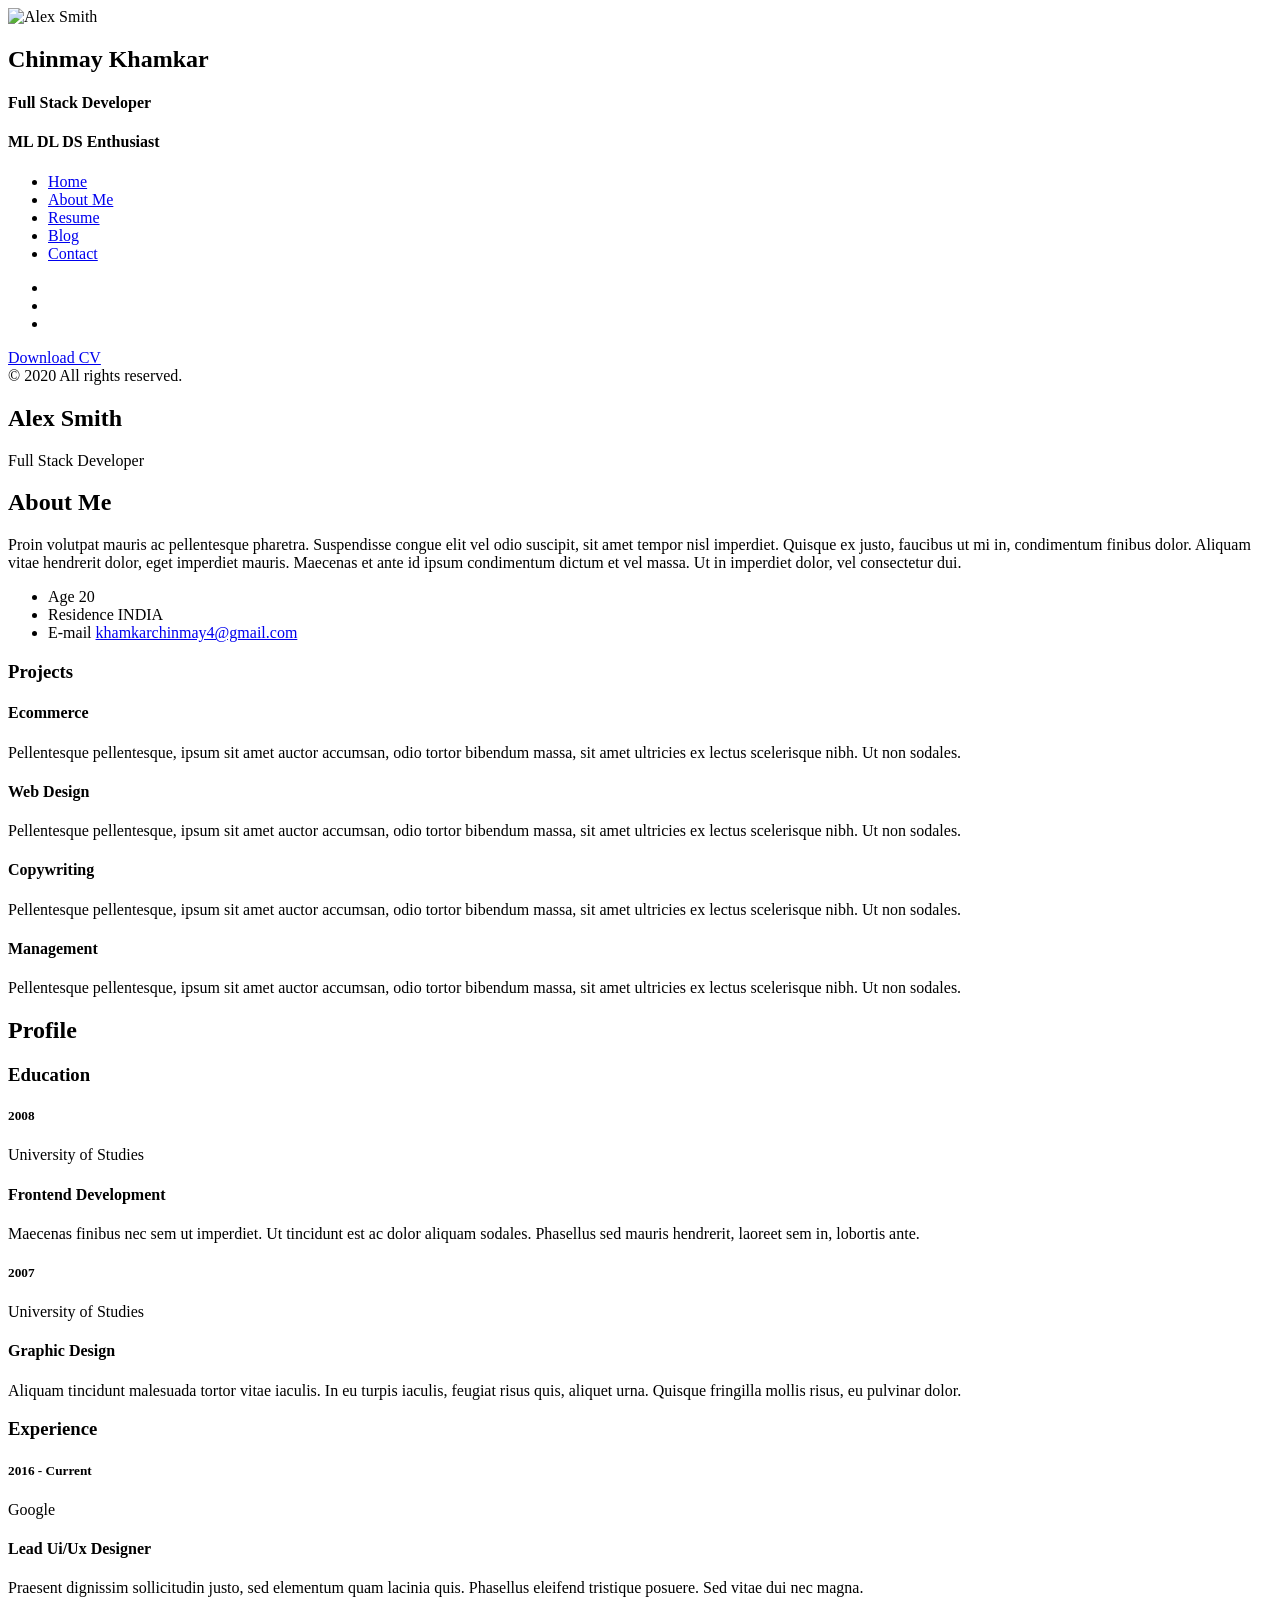
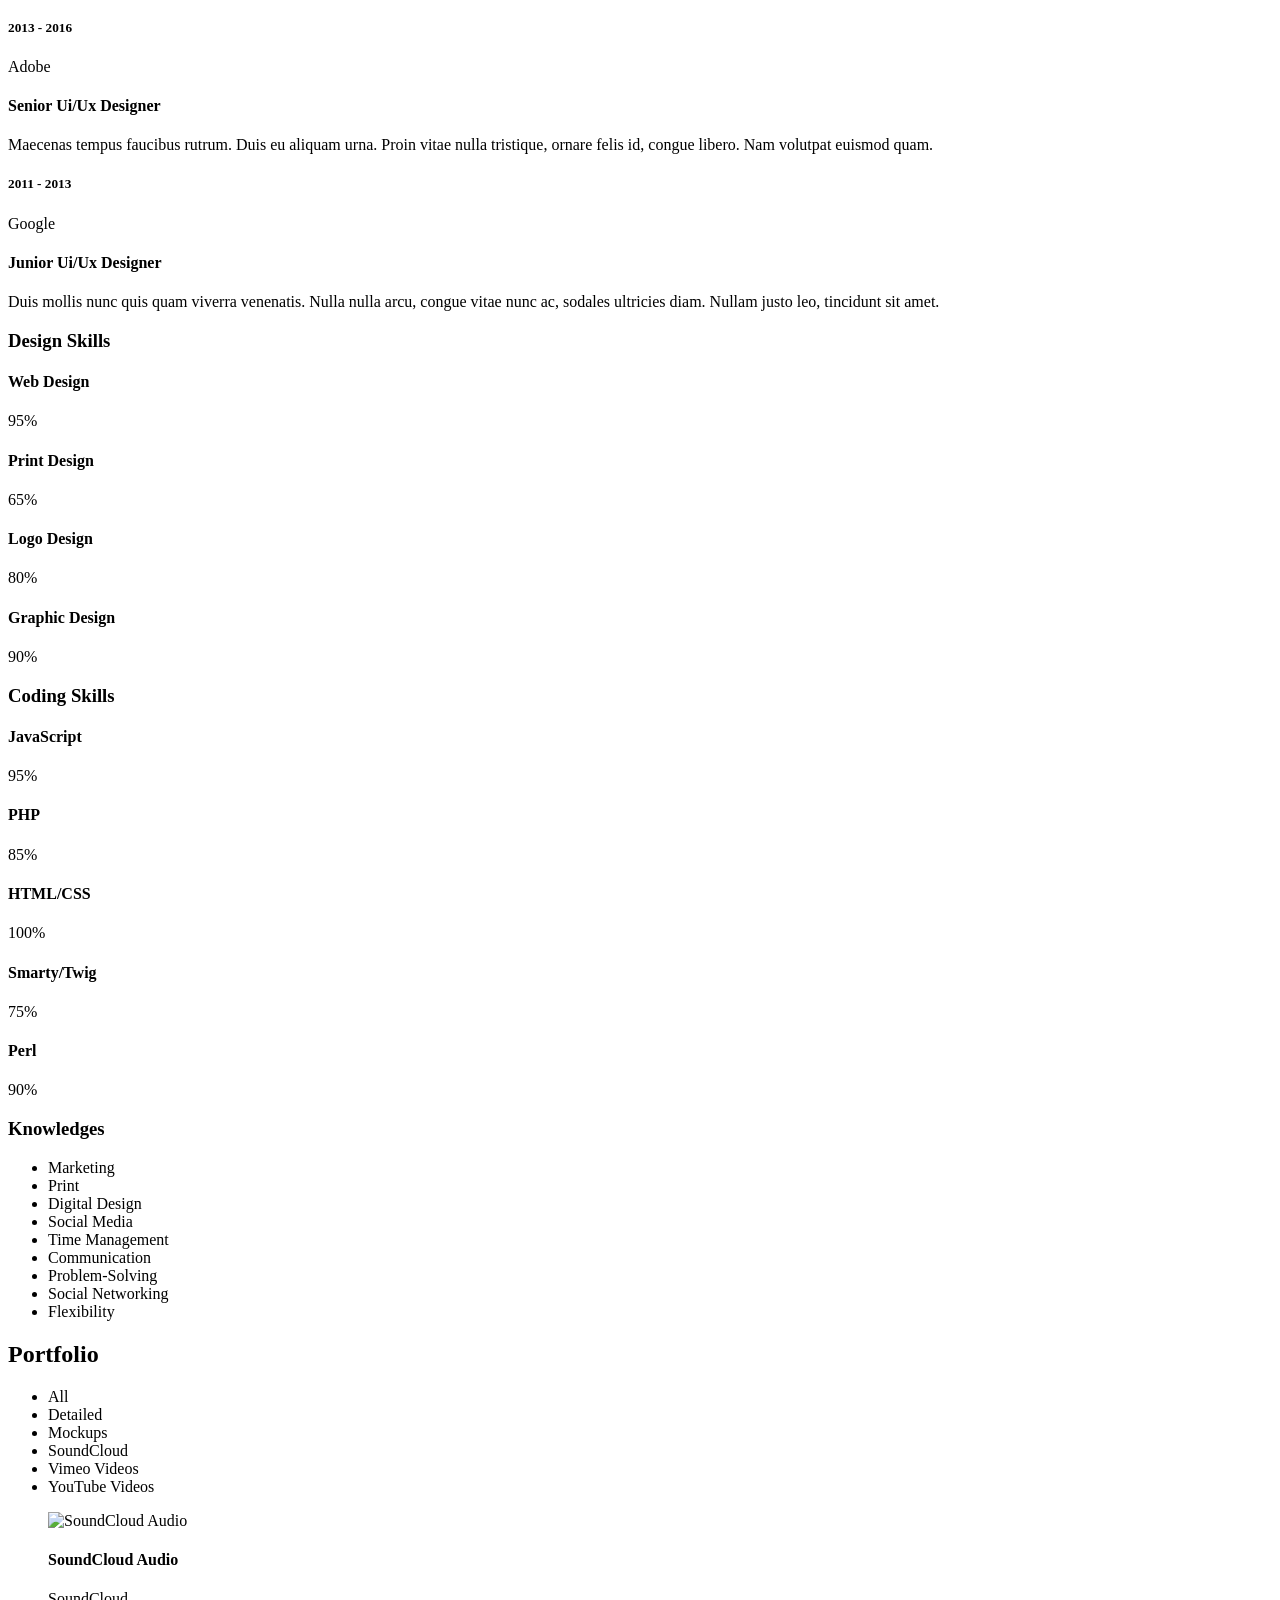
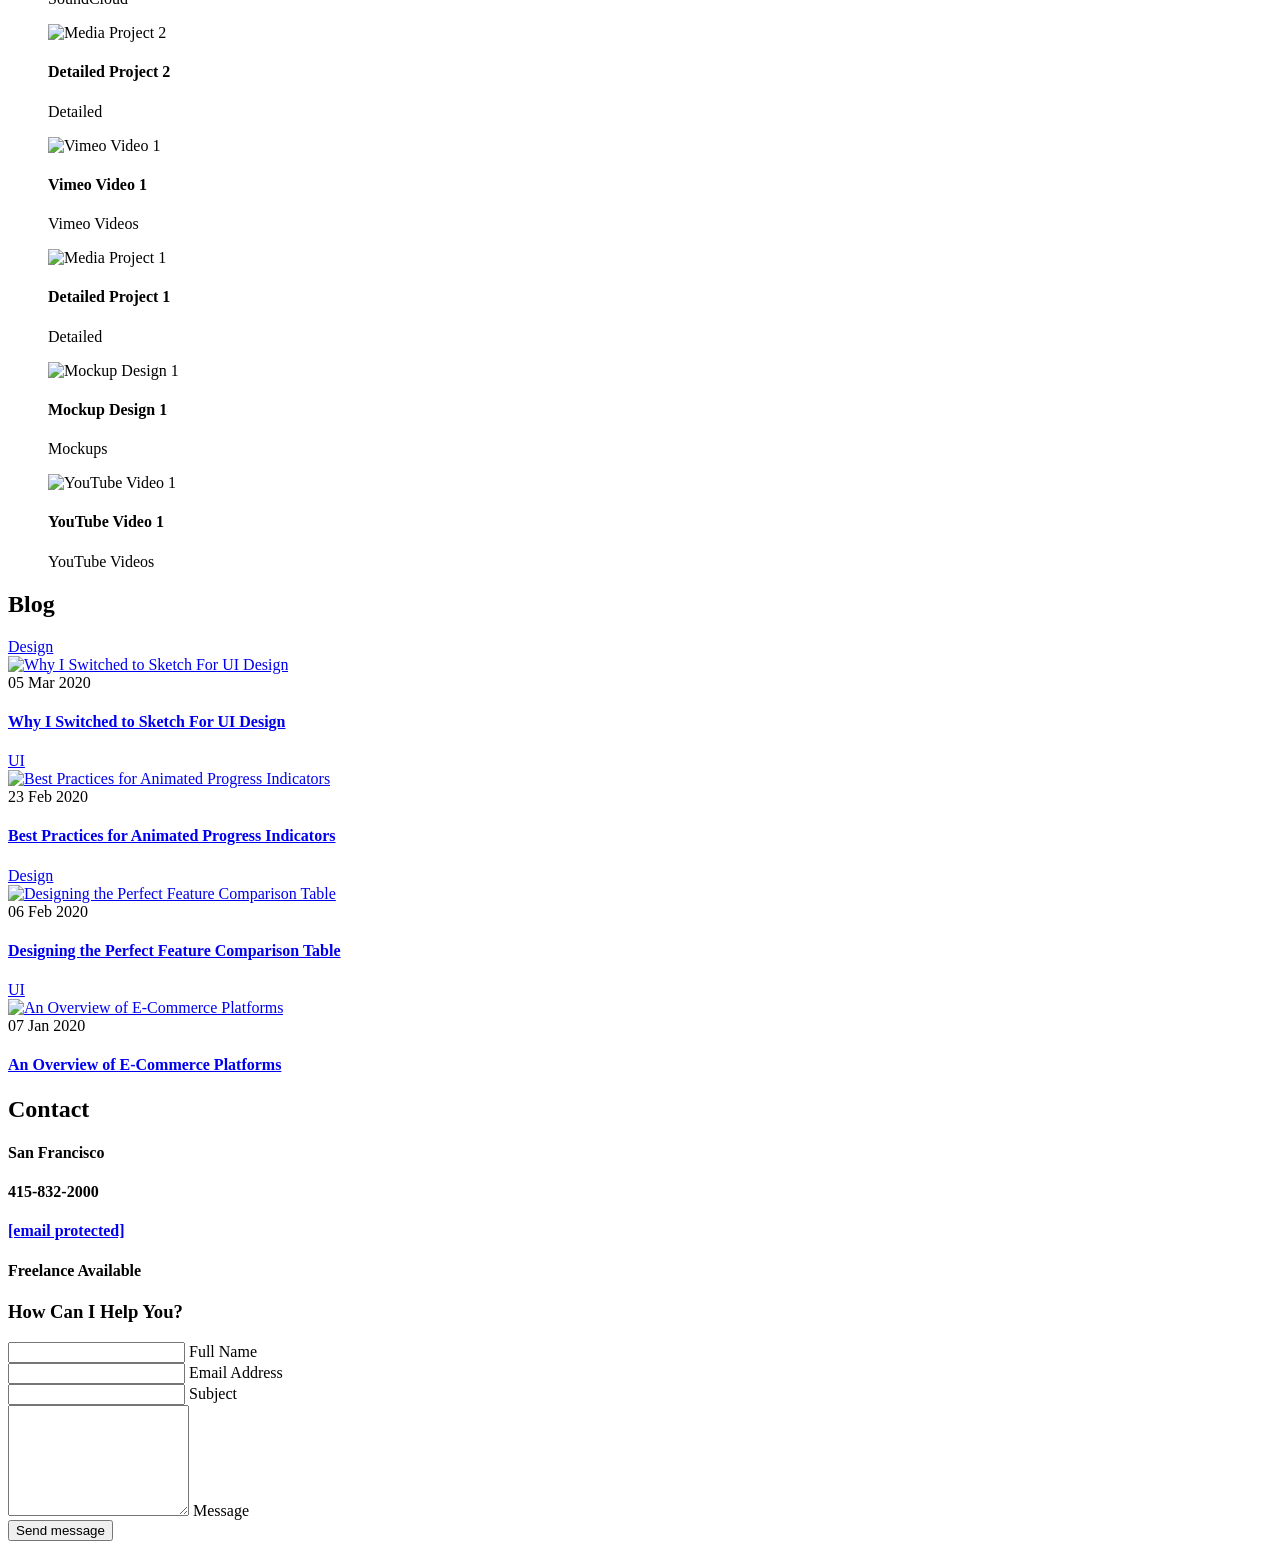
==== index.html @ 2c23ec91 "folder structure" ====
<!DOCTYPE html>
<html lang="en" class="no-js">

<head>
    <meta charset="UTF-8" />
    <meta http-equiv="X-UA-Compatible" content="IE=edge">
    <title>BreezyCV - Resume / CV / vCard Template</title>
    <meta name="viewport" content="width=device-width, initial-scale=1, maximum-scale=1" />
    <meta name="description" content="BreezyCV - Resume / CV / vCard Template" />
    <meta name="keywords" content="vcard, resposnive, retina, resume, jquery, css3, bootstrap, Material CV, portfolio" />
    <meta name="author" content="lmpixels" />
    <link rel="shortcut icon" href="favicon.ico">


    <link rel="stylesheet" href="css/reset.css" type="text/css">
    <link rel="stylesheet" href="css/bootstrap-grid.min.css" type="text/css">
    <link rel="stylesheet" href="css/animations.css" type="text/css">
    <link rel="stylesheet" href="css/perfect-scrollbar.css" type="text/css">
    <link rel="stylesheet" href="css/owl.carousel.css" type="text/css">
    <link rel="stylesheet" href="css/magnific-popup.css" type="text/css">
    <link rel="stylesheet" href="css/main.css" type="text/css">

    <script src="js/modernizr.custom.js"></script>
</head>

<body>
    <!-- Animated Background -->
    <div class="lm-animated-bg" style="background-image: url(img/main_bg.png);"></div>
    <!-- /Animated Background -->

    <!-- Loading animation -->
    <div class="preloader">
        <div class="preloader-animation">
            <div class="preloader-spinner">
            </div>
        </div>
    </div>
    <!-- /Loading animation -->

    <div class="page">
        <div class="page-content">

            <header id="site_header" class="header mobile-menu-hide">
                <div class="header-content">
                    <div class="header-photo">
                        <img src="img/main_photo.jpg" alt="Alex Smith">
                    </div>
                    <div class="header-titles">
                        <h2>Chinmay Khamkar</h2>
                        <h4>Full Stack Developer</h4>
                        <h4>ML DL DS Enthusiast</h4>
                    </div>
                </div>

                <ul class="main-menu">
                    <li class="active">
                        <a href="#home" class="nav-anim">
                            <span class="menu-icon lnr lnr-home"></span>
                            <span class="link-text">Home</span>
                        </a>
                    </li>
                    <li>
                        <a href="#about-me" class="nav-anim">
                            <span class="menu-icon lnr lnr-user"></span>
                            <span class="link-text">About Me</span>
                        </a>
                    </li>
                    <li>
                        <a href="#resume" class="nav-anim">
                            <span class="menu-icon lnr lnr-graduation-hat"></span>
                            <span class="link-text">Resume</span>
                        </a>
                    </li>
                    <!-- <li>
                        <a href="#portfolio" class="nav-anim">
                            <span class="menu-icon lnr lnr-briefcase"></span>
                            <span class="link-text">Portfolio</span>
                        </a>
                    </li> -->
                    <li>
                        <a href="#blog" class="nav-anim">
                            <span class="menu-icon lnr lnr-book"></span>
                            <span class="link-text">Blog</span>
                        </a>
                    </li>
                    <li>
                        <a href="#contact" class="nav-anim">
                            <span class="menu-icon lnr lnr-envelope"></span>
                            <span class="link-text">Contact</span>
                        </a>
                    </li>
                </ul>

                <div class="social-links">
                    <ul>
                        <li><a href="#" target="_blank"><i class="fab fa-linkedin-in"></i></a></li>
                        <li><a href="#" target="_blank"><i class="fab fa-facebook-f"></i></a></li>
                        <li><a href="#" target="_blank"><i class="fab fa-twitter"></i></a></li>
                    </ul>
                </div>

                <div class="header-buttons">
                    <a href="#" target="_blank" class="btn btn-primary">Download CV</a>
                </div>

                <div class="copyrights">© 2020 All rights reserved.</div>
            </header>

            <!-- Mobile Navigation -->
            <div class="menu-toggle">
                <span></span>
                <span></span>
                <span></span>
            </div>
            <!-- End Mobile Navigation -->

            <!-- Arrows Nav -->
            <div class="lmpixels-arrows-nav">
                <div class="lmpixels-arrow-right"><i class="lnr lnr-chevron-right"></i></div>
                <div class="lmpixels-arrow-left"><i class="lnr lnr-chevron-left"></i></div>
            </div>
            <!-- End Arrows Nav -->

            <div class="content-area">
                <div class="animated-sections">
                    <!-- Home Subpage -->
                    <section data-id="home" class="animated-section start-page">
                        <div class="section-content vcentered">

                            <div class="row">
                                <div class="col-sm-12 col-md-12 col-lg-12">
                                    <div class="title-block">
                                        <h2>Alex Smith</h2>
                                        <div class="owl-carousel text-rotation">
                                            <div class="item">
                                                <div class="sp-subtitle">Full Stack Developer</div>
                                            </div>

                                            <!-- <div class="item">
                                                <div class="sp-subtitle">Frontend-developer</div>
                                            </div> -->
                                        </div>
                                    </div>
                                </div>
                            </div>

                        </div>
                    </section>
                    <!-- End of Home Subpage -->

                    <!-- About Me Subpage -->
                    <section data-id="about-me" class="animated-section">
                        <div class="page-title">
                            <h2>About <span>Me</span></h2>
                        </div>

                        <div class="section-content">
                            <!-- Personal Information -->
                            <div class="row">
                                <div class="col-xs-12 col-sm-7">
                                    <p>Proin volutpat mauris ac pellentesque pharetra. Suspendisse congue elit vel odio suscipit, sit amet tempor nisl imperdiet. Quisque ex justo, faucibus ut mi in, condimentum finibus dolor. Aliquam vitae hendrerit dolor,
                                        eget imperdiet mauris. Maecenas et ante id ipsum condimentum dictum et vel massa. Ut in imperdiet dolor, vel consectetur dui.</p>
                                </div>

                                <div class="col-xs-12 col-sm-5">
                                    <div class="info-list">
                                        <ul>
                                            <li>
                                                <span class="title">Age</span>
                                                <span class="value">20</span>
                                            </li>

                                            <li>
                                                <span class="title">Residence</span>
                                                <span class="value">INDIA</span>
                                            </li>

                                            <!-- <li>
                                                <span class="title">Address</span>
                                                <span class="value">88 Some Street, Some Town</span>
                                            </li> -->

                                            <li>
                                                <span class="title">E-mail</span>
                                                <span class="value"><a href="/cdn-cgi/l/email-protection" class="__cf_email__" data-cfemail="bdd8d0dcd4d1fdd8c5dcd0cdd1d893ded2d0">khamkarchinmay4@gmail.com</a></span>
                                            </li>

                                            <!-- <li>
                                                <span class="title">Phone</span>
                                                <span class="value">+0123 123 456 789</span>
                                            </li> -->
                                        </ul>
                                    </div>
                                </div>
                            </div>
                            <!-- End of Personal Information -->

                            <div class="white-space-50"></div>

                            <!-- Services -->
                            <div class="row">
                                <div class="col-xs-12 col-sm-12">
                                    <div class="block-title">
                                        <h3>Projects</h3>
                                    </div>
                                </div>
                            </div>

                            <div class="row">
                                <div class="col-xs-12 col-sm-6">
                                    <div class="col-inner">
                                        <div class="info-list-w-icon">
                                            <div class="info-block-w-icon">
                                                <div class="ci-icon">
                                                    <i class="lnr lnr-store"></i>
                                                </div>
                                                <div class="ci-text">
                                                    <h4>Ecommerce</h4>
                                                    <p>Pellentesque pellentesque, ipsum sit amet auctor accumsan, odio tortor bibendum massa, sit amet ultricies ex lectus scelerisque nibh. Ut non sodales.</p>
                                                </div>
                                            </div>
                                            <div class="info-block-w-icon">
                                                <div class="ci-icon">
                                                    <i class="lnr lnr-laptop-phone"></i>
                                                </div>
                                                <div class="ci-text">
                                                    <h4>Web Design</h4>
                                                    <p>Pellentesque pellentesque, ipsum sit amet auctor accumsan, odio tortor bibendum massa, sit amet ultricies ex lectus scelerisque nibh. Ut non sodales.</p>
                                                </div>
                                            </div>
                                        </div>
                                    </div>
                                </div>

                                <div class="col-xs-12 col-sm-6">
                                    <div class="col-inner">
                                        <div class="info-list-w-icon">
                                            <div class="info-block-w-icon">
                                                <div class="ci-icon">
                                                    <i class="lnr lnr-pencil"></i>
                                                </div>
                                                <div class="ci-text">
                                                    <h4>Copywriting</h4>
                                                    <p>Pellentesque pellentesque, ipsum sit amet auctor accumsan, odio tortor bibendum massa, sit amet ultricies ex lectus scelerisque nibh. Ut non sodales.</p>
                                                </div>
                                            </div>
                                            <div class="info-block-w-icon">
                                                <div class="ci-icon">
                                                    <i class="lnr lnr-flag"></i>
                                                </div>
                                                <div class="ci-text">
                                                    <h4>Management</h4>
                                                    <p>Pellentesque pellentesque, ipsum sit amet auctor accumsan, odio tortor bibendum massa, sit amet ultricies ex lectus scelerisque nibh. Ut non sodales.</p>
                                                </div>
                                            </div>
                                        </div>
                                    </div>
                                </div>
                            </div>
                            <!-- End of Services -->

                            <div class="white-space-30"></div>

                            <!-- Testimonials -->
                            <!-- <div class="row">
                                <div class="col-xs-12 col-sm-12">
                                    <div class="block-title">
                                        <h3>Testimonials</h3>
                                    </div>
                                </div>
                            </div> -->

                            <div class="row">
                                <div class="col-xs-12 col-sm-12">
                                    <div class="testimonials owl-carousel">
                                        <!-- Testimonial 1 -->
                                        <!-- <div class="testimonial">
                                            <div class="img">
                                                <img src="img/testimonials/testimonial-1.jpg" alt="Alex Smith">
                                            </div>
                                            <div class="text">
                                                <p>Vivamus at molestie dui, eu ornare orci. Curabitur vel egestas dolor. Nulla condimentum nunc sit amet urna tempus finibus. Duis mollis leo id ligula pellentesque, at vehicula dui ultrices.</p>
                                            </div>

                                            <div class="author-info">
                                                <h4 class="author">Julia Hickman</h4>
                                                <h5 class="company">Omni Source</h5>
                                                <div class="icon">
                                                    <i class="fas fa-quote-right"></i>
                                                </div>
                                            </div>
                                        </div> -->
                                        <!-- End of Testimonial 1 -->

                                        <!-- Testimonial 2 -->
                                        <!-- <div class="testimonial">
                                            <div class="img">
                                                <img src="img/testimonials/testimonial-2.jpg" alt="Alex Smith">
                                            </div>
                                            <div class="text">
                                                <p>Vivamus at molestie dui, eu ornare orci. Curabitur vel egestas dolor. Nulla condimentum nunc sit amet urna tempus finibus. Duis mollis leo id ligula pellentesque, at vehicula dui ultrices.</p>
                                            </div>

                                            <div class="author-info">
                                                <h4 class="author">Robert Watkins</h4>
                                                <h5 class="company">Endicott Shoes</h5>
                                                <div class="icon">
                                                    <i class="fas fa-quote-right"></i>
                                                </div>
                                            </div>
                                        </div> -->
                                        <!-- End of Testimonial 2 -->

                                        <!-- Testimonial 3 -->
                                        <!-- <div class="testimonial">
                                            <div class="img">
                                                <img src="img/testimonials/testimonial-3.jpg" alt="Alex Smith">
                                            </div>
                                            <div class="text">
                                                <p>Vivamus at molestie dui, eu ornare orci. Curabitur vel egestas dolor. Nulla condimentum nunc sit amet urna tempus finibus. Duis mollis leo id ligula pellentesque, at vehicula dui ultrices.</p>
                                            </div>

                                            <div class="author-info">
                                                <h4 class="author">Kristin Carroll</h4>
                                                <h5 class="company">Helping Hand</h5>
                                                <div class="icon">
                                                    <i class="fas fa-quote-right"></i>
                                                </div>
                                            </div>
                                        </div> -->
                                        <!-- End of Testimonial 3 -->
                                    </div>
                                </div>
                            </div>
                            <!-- End of Testimonials -->

                            <div class="white-space-50"></div>

                            <!-- Clients -->
                            <div class="row">
                                <div class="col-xs-12 col-sm-12">
                                    <!-- <div class="block-title">
                                        <h3>Cilents</h3>
                                    </div> -->
                                </div>
                            </div>

                            <div class="row">
                                <div class="col-xs-12 col-sm-12">
                                    <div class="clients owl-carousel">

                                        <!-- <div class="client-block">
                                            <a href="#" target="_blank" title="Logo">
                                                <img src="img/clients/client-1.png" alt="Logo">
                                            </a>
                                        </div> -->

                                        <div class="client-block">
                                            <!-- <a href="#" target="_blank" title="Logo">
                                                <img src="img/clients/client-2.png" alt="Logo">
                                            </a> -->
                                        </div>

                                        <div class="client-block">
                                            <!-- <a href="#" target="_blank" title="Logo">
                                                <img src="img/clients/client-3.png" alt="Logo">
                                            </a> -->
                                        </div>

                                        <div class="client-block">
                                            <!-- <a href="#" target="_blank" title="Logo">
                                                <img src="img/clients/client-4.png" alt="Logo">
                                            </a> -->
                                        </div>

                                        <div class="client-block">
                                            <!-- <a href="#" target="_blank" title="Logo">
                                                <img src="img/clients/client-5.png" alt="Logo">
                                            </a> -->
                                        </div>

                                        <div class="client-block">
                                            <!-- <a href="#" target="_blank" title="Logo">
                                                <img src="img/clients/client-6.png" alt="Logo">
                                            </a> -->
                                        </div>

                                        <div class="client-block">
                                            <!-- <a href="#" target="_blank" title="Logo">
                                                <img src="img/clients/client-7.png" alt="Logo">
                                            </a> -->
                                        </div>

                                    </div>
                                </div>
                            </div>
                            <!-- End of Clients -->

                            <div class="white-space-50"></div>

                            <!-- Pricing -->
                            <div class="row">
                                <!-- <div class="col-xs-12 col-sm-12">

                                    <div class="block-title">
                                        <h3>Pricing</h3>
                                    </div>
                                </div> -->
                            </div>

                            <div class="row">
                                <!-- <div class=" col-xs-12 col-sm-12 ">
                                    <div class="fw-pricing clearfix row">

                                        <div class="fw-package-wrap col-md-6 ">
                                            <div class="fw-package">
                                                <div class="fw-heading-row">
                                                    <span>Silver</span>
                                                </div>

                                                <div class="fw-pricing-row">
                                                    <span>$64</span>
                                                    <small>per month</small>
                                                </div>

                                                <div class="fw-button-row">
                                                    <a href="#" target="_self" class="btn btn-secondary">Free Trial</a>
                                                </div>

                                                <div class="fw-default-row">Lorem ipsum dolor</div>
                                                <div class="fw-default-row">Pellentesque scelerisque</div>
                                                <div class="fw-default-row">Morbi eu sagittis</div>
                                            </div>
                                        </div>

                                        <div class="fw-package-wrap col-md-6 highlight-col ">
                                            <div class="fw-package">
                                                <div class="fw-heading-row">
                                                    <span>Gold</span>
                                                </div>

                                                <div class="fw-pricing-row">
                                                    <span>$128</span>
                                                    <small>per month</small>
                                                </div>

                                                <div class="fw-button-row">
                                                    <a href="#" target="_self" class="btn btn-primary">Free Trial</a>
                                                </div>

                                                <div class="fw-default-row">Lorem ipsum dolor</div>
                                                <div class="fw-default-row">Pellentesque scelerisque</div>
                                                <div class="fw-default-row">Morbi eu sagittis</div>
                                                <div class="fw-default-row">Donec non diam</div>
                                                <div class="fw-default-row"></div>
                                            </div>
                                        </div>

                                    </div>
                                </div> -->
                            </div>
                            <!-- End of Pricing -->

                            <div class="white-space-50"></div>

                            <!-- Fun Facts -->
                            <div class="row">
                                <div class="col-xs-12 col-sm-12">
                                    <!-- 
                                    <div class="block-title">
                                        <h3>Fun <span>Facts</span></h3>
                                    </div> -->
                                </div>
                            </div>

                            <div class="row">
                                <!-- <div class="col-xs-12 col-sm-4">
                                    <div class="fun-fact gray-default">
                                        <i class="lnr lnr-heart"></i>
                                        <h4>Happy Clients</h4>
                                        <span class="fun-fact-block-value">578</span>
                                        <span class="fun-fact-block-text"></span>
                                    </div>
                                </div>

                                <div class="col-xs-12 col-sm-4">
                                    <div class="fun-fact gray-default">
                                        <i class="lnr lnr-clock"></i>
                                        <h4>Working Hours</h4>
                                        <span class="fun-fact-block-value">4,780</span>
                                        <span class="fun-fact-block-text"></span>
                                    </div>
                                </div>

                                <div class="col-xs-12 col-sm-4 ">
                                    <div class="fun-fact gray-default">
                                        <i class="lnr lnr-star"></i>
                                        <h4>Awards Won</h4>
                                        <span class="fun-fact-block-value">15</span>
                                        <span class="fun-fact-block-text"></span>
                                    </div>
                                </div> -->
                            </div>
                            <!-- End of Fun Facts -->

                        </div>
                    </section>
                    <!-- End of About Me Subpage -->

                    <!-- Resume Subpage -->
                    <section data-id="resume" class="animated-section">
                        <div class="page-title">
                            <h2>Profile</h2>
                        </div>

                        <div class="section-content">

                            <div class="row">
                                <div class="col-xs-12 col-sm-7">

                                    <div class="block-title">
                                        <h3>Education</h3>
                                    </div>

                                    <div class="timeline timeline-second-style clearfix">
                                        <div class="timeline-item clearfix">
                                            <div class="left-part">
                                                <h5 class="item-period">2008</h5>
                                                <span class="item-company">University of Studies</span>
                                            </div>
                                            <div class="divider"></div>
                                            <div class="right-part">
                                                <h4 class="item-title">Frontend Development</h4>
                                                <p>Maecenas finibus nec sem ut imperdiet. Ut tincidunt est ac dolor aliquam sodales. Phasellus sed mauris hendrerit, laoreet sem in, lobortis ante.</p>
                                            </div>
                                        </div>

                                        <div class="timeline-item clearfix">
                                            <div class="left-part">
                                                <h5 class="item-period">2007</h5>
                                                <span class="item-company">University of Studies</span>
                                            </div>
                                            <div class="divider"></div>
                                            <div class="right-part">
                                                <h4 class="item-title">Graphic Design</h4>
                                                <p>Aliquam tincidunt malesuada tortor vitae iaculis. In eu turpis iaculis, feugiat risus quis, aliquet urna. Quisque fringilla mollis risus, eu pulvinar dolor.</p>
                                            </div>
                                        </div>
                                    </div>

                                    <div class="white-space-50"></div>

                                    <div class="block-title">
                                        <h3>Experience</h3>
                                    </div>

                                    <div class="timeline timeline-second-style clearfix">
                                        <div class="timeline-item clearfix">
                                            <div class="left-part">
                                                <h5 class="item-period">2016 - Current</h5>
                                                <span class="item-company">Google</span>
                                            </div>
                                            <div class="divider"></div>
                                            <div class="right-part">
                                                <h4 class="item-title">Lead Ui/Ux Designer</h4>
                                                <p>Praesent dignissim sollicitudin justo, sed elementum quam lacinia quis. Phasellus eleifend tristique posuere. Sed vitae dui nec magna.</p>
                                            </div>
                                        </div>

                                        <div class="timeline-item clearfix">
                                            <div class="left-part">
                                                <h5 class="item-period">2013 - 2016</h5>
                                                <span class="item-company">Adobe</span>
                                            </div>
                                            <div class="divider"></div>
                                            <div class="right-part">
                                                <h4 class="item-title">Senior Ui/Ux Designer</h4>
                                                <p>Maecenas tempus faucibus rutrum. Duis eu aliquam urna. Proin vitae nulla tristique, ornare felis id, congue libero. Nam volutpat euismod quam.</p>
                                            </div>
                                        </div>

                                        <div class="timeline-item clearfix">
                                            <div class="left-part">
                                                <h5 class="item-period">2011 - 2013</h5>
                                                <span class="item-company">Google</span>
                                            </div>
                                            <div class="divider"></div>
                                            <div class="right-part">
                                                <h4 class="item-title">Junior Ui/Ux Designer</h4>
                                                <p>Duis mollis nunc quis quam viverra venenatis. Nulla nulla arcu, congue vitae nunc ac, sodales ultricies diam. Nullam justo leo, tincidunt sit amet.</p>
                                            </div>
                                        </div>
                                    </div>

                                </div>

                                <!-- Skills & Certificates -->
                                <div class="col-xs-12 col-sm-5">
                                    <!-- Design Skills -->
                                    <div class="block-title">
                                        <h3>Design <span>Skills</span></h3>
                                    </div>

                                    <div class="skills-info skills-second-style">
                                        <!-- Skill 1 -->
                                        <div class="skill clearfix">
                                            <h4>Web Design</h4>
                                            <div class="skill-value">95%</div>
                                        </div>
                                        <div class="skill-container skill-1">
                                            <div class="skill-percentage"></div>
                                        </div>
                                        <!-- End of Skill 1 -->

                                        <!-- Skill 2 -->
                                        <div class="skill clearfix">
                                            <h4>Print Design</h4>
                                            <div class="skill-value">65%</div>
                                        </div>
                                        <div class="skill-container skill-2">
                                            <div class="skill-percentage"></div>
                                        </div>
                                        <!-- End of Skill 2 -->

                                        <!-- Skill 3 -->
                                        <div class="skill clearfix">
                                            <h4>Logo Design</h4>
                                            <div class="skill-value">80%</div>
                                        </div>
                                        <div class="skill-container skill-3">
                                            <div class="skill-percentage"></div>
                                        </div>
                                        <!-- End of Skill 3 -->

                                        <!-- Skill 4 -->
                                        <div class="skill clearfix">
                                            <h4>Graphic Design</h4>
                                            <div class="skill-value">90%</div>
                                        </div>
                                        <div class="skill-container skill-4">
                                            <div class="skill-percentage"></div>
                                        </div>
                                        <!-- End of Skill 4 -->

                                    </div>
                                    <!-- End of Design Skills -->

                                    <div class="white-space-10"></div>

                                    <!-- Coding Skills -->
                                    <div class="block-title">
                                        <h3>Coding <span>Skills</span></h3>
                                    </div>

                                    <div class="skills-info skills-second-style">
                                        <!-- Skill 5 -->
                                        <div class="skill clearfix">
                                            <h4>JavaScript</h4>
                                            <div class="skill-value">95%</div>
                                        </div>
                                        <div class="skill-container skill-5">
                                            <div class="skill-percentage"></div>
                                        </div>
                                        <!-- End of Skill 5 -->

                                        <!-- Skill 6 -->
                                        <div class="skill clearfix">
                                            <h4>PHP</h4>
                                            <div class="skill-value">85%</div>
                                        </div>
                                        <div class="skill-container skill-6">
                                            <div class="skill-percentage"></div>
                                        </div>
                                        <!-- End of Skill 6 -->

                                        <!-- Skill 7 -->
                                        <div class="skill clearfix">
                                            <h4>HTML/CSS</h4>
                                            <div class="skill-value">100%</div>
                                        </div>
                                        <div class="skill-container skill-7">
                                            <div class="skill-percentage"></div>
                                        </div>
                                        <!-- End of Skill 7 -->

                                        <!-- Skill 8 -->
                                        <div class="skill clearfix">
                                            <h4>Smarty/Twig</h4>
                                            <div class="skill-value">75%</div>
                                        </div>
                                        <div class="skill-container skill-8">
                                            <div class="skill-percentage"></div>
                                        </div>
                                        <!-- End of Skill 8 -->

                                        <!-- Skill 9 -->
                                        <div class="skill clearfix">
                                            <h4>Perl</h4>
                                            <div class="skill-value">90%</div>
                                        </div>
                                        <div class="skill-container skill-9">
                                            <div class="skill-percentage"></div>
                                        </div>
                                        <!-- End of Skill 9 -->
                                    </div>
                                    <!-- End of Coding Skills -->

                                    <div class="white-space-10"></div>

                                    <!-- Knowledges -->
                                    <div class="block-title">
                                        <h3>Knowledges</h3>
                                    </div>

                                    <ul class="knowledges">
                                        <li>Marketing</li>
                                        <li>Print</li>
                                        <li>Digital Design</li>
                                        <li>Social Media</li>
                                        <li>Time Management</li>
                                        <li>Communication</li>
                                        <li>Problem-Solving</li>
                                        <li>Social Networking</li>
                                        <li>Flexibility</li>
                                    </ul>
                                    <!-- End of Knowledges -->
                                </div>
                                <!-- End of Skills & Certificates -->
                            </div>

                            <div class="white-space-50"></div>

                            <!-- Certificates -->
                            <div class="row">
                                <div class="col-xs-12 col-sm-12">
                                    <!-- <div class="block-title">
                                        <h3>Certificates</h3>
                                    </div> -->
                                </div>
                            </div>

                            <div class="row">
                                <!-- Certificate 1 -->
                                <!-- <div class="col-xs-12 col-sm-6">
                                    <div class="certificate-item clearfix">
                                        <div class="certi-logo">
                                            <img src="img/clients/client-1.png" alt="logo">
                                        </div>

                                        <div class="certi-content">
                                            <div class="certi-title">
                                                <h4>Psyhology of Intertnation Design</h4>
                                            </div>
                                            <div class="certi-id">
                                                <span>Membership ID: XXXX</span>
                                            </div>
                                            <div class="certi-date">
                                                <span>19 April 2018</span>
                                            </div>
                                            <div class="certi-company">
                                                <span></span>
                                            </div>
                                        </div>
                                    </div> -->
                            </div>
                            <!-- End of Certificate 1 -->

                            <!-- Certificate 2 -->
                            <!-- <div class="col-xs-12 col-sm-6">
                                <div class="certificate-item clearfix">
                                    <div class="certi-logo">
                                        <img src="img/clients/client-1.png" alt="logo">
                                    </div>

                                    <div class="certi-content">
                                        <div class="certi-title">
                                            <h4>Psyhology of Intertnation Design</h4>
                                        </div>
                                        <div class="certi-id">
                                            <span>Membership ID: XXXX</span>
                                        </div>
                                        <div class="certi-date">
                                            <span>19 April 2018</span>
                                        </div>
                                        <div class="certi-company">
                                            <span></span>
                                        </div>
                                    </div>
                                </div> -->
                        </div>
                        <!-- End of Certificate 2 -->

                </div>
                <!-- End of Certificates -->
            </div>
            </section>
            <!-- End of Resume Subpage -->

            <!-- Portfolio Subpage -->
            <section data-id="portfolio" class="animated-section">
                <div class="page-title">
                    <h2>Portfolio</h2>
                </div>

                <div class="section-content">

                    <div class="row">
                        <div class="col-xs-12 col-sm-12">
                            <!-- Portfolio Content -->
                            <div class="portfolio-content">

                                <ul class="portfolio-filters">
                                    <li class="active">
                                        <a class="filter btn btn-sm btn-link" data-group="category_all">All</a>
                                    </li>
                                    <li>
                                        <a class="filter btn btn-sm btn-link" data-group="category_detailed">Detailed</a>
                                    </li>
                                    <li>
                                        <a class="filter btn btn-sm btn-link" data-group="category_mockups">Mockups</a>
                                    </li>
                                    <li>
                                        <a class="filter btn btn-sm btn-link" data-group="category_soundcloud">SoundCloud</a>
                                    </li>
                                    <li>
                                        <a class="filter btn btn-sm btn-link" data-group="category_vimeo-videos">Vimeo Videos</a>
                                    </li>
                                    <li>
                                        <a class="filter btn btn-sm btn-link" data-group="category_youtube-videos">YouTube Videos</a>
                                    </li>
                                </ul>

                                <!-- Portfolio Grid -->
                                <div class="portfolio-grid three-columns">

                                    <figure class="item lbaudio" data-groups='["category_all", "category_soundcloud"]'>
                                        <div class="portfolio-item-img">
                                            <img src="img/portfolio/1.jpg" alt="SoundCloud Audio" title="" />
                                            <a href="https://w.soundcloud.com/player/?url=https%3A//api.soundcloud.com/tracks/221650664&#038;color=%23ff5500&#038;auto_play=false&#038;hide_related=false&#038;show_comments=true&#038;show_user=true&#038;show_reposts=false&#038;show_teaser=true&#038;visual=true"
                                                class="lightbox mfp-iframe" title="SoundCloud Audio"></a>
                                        </div>

                                        <i class="fa fa-volume-up"></i>
                                        <h4 class="name">SoundCloud Audio</h4>
                                        <span class="category">SoundCloud</span>
                                    </figure>

                                    <figure class="item standard" data-groups='["category_all", "category_detailed"]'>
                                        <div class="portfolio-item-img">
                                            <img src="img/portfolio/2.jpg" alt="Media Project 2" title="" />
                                            <a href="portfolio-1.html" class="ajax-page-load"></a>
                                        </div>

                                        <i class="far fa-file-alt"></i>
                                        <h4 class="name">Detailed Project 2</h4>
                                        <span class="category">Detailed</span>
                                    </figure>

                                    <figure class="item lbvideo" data-groups='["category_all", "category_vimeo-videos"]'>
                                        <div class="portfolio-item-img">
                                            <img src="img/portfolio/3.jpg" alt="Vimeo Video 1" title="" />
                                            <a href="https://player.vimeo.com/video/158284739" class="lightbox mfp-iframe" title="Vimeo Video 1"></a>
                                        </div>

                                        <i class="fas fa-video"></i>
                                        <h4 class="name">Vimeo Video 1</h4>
                                        <span class="category">Vimeo Videos</span>
                                    </figure>

                                    <figure class="item standard" data-groups='["category_all", "category_detailed"]'>
                                        <div class="portfolio-item-img">
                                            <img src="img/portfolio/4.jpg" alt="Media Project 1" title="" />
                                            <a href="portfolio-1.html" class="ajax-page-load"></a>
                                        </div>

                                        <i class="far fa-file-alt"></i>
                                        <h4 class="name">Detailed Project 1</h4>
                                        <span class="category">Detailed</span>
                                    </figure>

                                    <figure class="item lbimage" data-groups='["category_all", "category_mockups"]'>
                                        <div class="portfolio-item-img">
                                            <img src="img/portfolio/5.jpg" alt="Mockup Design 1" title="" />
                                            <a class="lightbox" title="Mockup Design 1" href="img/portfolio/full/5.jpg"></a>
                                        </div>

                                        <i class="far fa-image"></i>
                                        <h4 class="name">Mockup Design 1</h4>
                                        <span class="category">Mockups</span>
                                    </figure>

                                    <figure class="item lbvideo" data-groups='["category_all", "category_youtube-videos"]'>
                                        <div class="portfolio-item-img">
                                            <img src="img/portfolio/6.jpg" alt="YouTube Video 1" title="" />
                                            <a href="https://www.youtube.com/embed/bg0gv2YpIok" class="lightbox mfp-iframe" title="YouTube Video 1"></a>
                                        </div>

                                        <i class="fas fa-video"></i>
                                        <h4 class="name">YouTube Video 1</h4>
                                        <span class="category">YouTube Videos</span>
                                    </figure>
                                </div>
                            </div>
                            <!-- End of Portfolio Content -->
                        </div>
                    </div>
                </div>
            </section>
            <!-- End of Portfolio Subpage -->

            <!-- Blog Subpage -->
            <section data-id="blog" class="animated-section">
                <div class="page-title">
                    <h2>Blog</h2>
                </div>

                <div class="section-content">
                    <div class="row">
                        <div class="col-xs-12 col-sm-12">
                            <div class="blog-masonry two-columns clearfix">

                                <!-- Blog Post 1 -->
                                <div class="item post-1">
                                    <div class="blog-card">
                                        <div class="media-block">
                                            <div class="category">
                                                <a href="#" title="View all posts in Design">Design</a>
                                            </div>
                                            <a href="blog-post-1.html">
                                                <img src="img/blog/blog_post_1.jpg" class="size-blog-masonry-image-two-c" alt="Why I Switched to Sketch For UI Design" title="" />
                                                <div class="mask"></div>
                                            </a>
                                        </div>
                                        <div class="post-info">
                                            <div class="post-date">05 Mar 2020</div>
                                            <a href="blog-post-1.html">
                                                <h4 class="blog-item-title">Why I Switched to Sketch For UI Design</h4>
                                            </a>
                                        </div>
                                    </div>
                                </div>
                                <!-- End of Blog Post 1 -->

                                <!-- Blog Post 2 -->
                                <div class="item post-2">
                                    <div class="blog-card">
                                        <div class="media-block">
                                            <div class="category">
                                                <a href="#" title="View all posts in UI">UI</a>
                                            </div>
                                            <a href="blog-post-1.html">
                                                <img src="img/blog/blog_post_2.jpg" class="size-blog-masonry-image-two-c" alt="Best Practices for Animated Progress Indicators" title="" />
                                                <div class="mask"></div>
                                            </a>
                                        </div>
                                        <div class="post-info">
                                            <div class="post-date">23 Feb 2020</div>
                                            <a href="blog-post-1.html">
                                                <h4 class="blog-item-title">Best Practices for Animated Progress Indicators</h4>
                                            </a>
                                        </div>
                                    </div>
                                </div>
                                <!-- End of Blog Post 2 -->

                                <!-- Blog Post 3 -->
                                <div class="item post-1">
                                    <div class="blog-card">
                                        <div class="media-block">
                                            <div class="category">
                                                <a href="#" title="View all posts in Design">Design</a>
                                            </div>
                                            <a href="blog-post-1.html">
                                                <img src="img/blog/blog_post_3.jpg" class="size-blog-masonry-image-two-c" alt="Designing the Perfect Feature Comparison Table" title="" />
                                                <div class="mask"></div>
                                            </a>
                                        </div>
                                        <div class="post-info">
                                            <div class="post-date">06 Feb 2020</div>
                                            <a href="blog-post-1.html">
                                                <h4 class="blog-item-title">Designing the Perfect Feature Comparison Table</h4>
                                            </a>
                                        </div>
                                    </div>
                                </div>
                                <!-- End of Blog Post 3 -->

                                <!-- Blog Post 4 -->
                                <div class="item post-2">
                                    <div class="blog-card">
                                        <div class="media-block">
                                            <div class="category">
                                                <a href="#" title="View all posts in E-Commerce">UI</a>
                                            </div>
                                            <a href="blog-post-1.html">
                                                <img src="img/blog/blog_post_4.jpg" class="size-blog-masonry-image-two-c" alt="An Overview of E-Commerce Platforms" title="" />
                                                <div class="mask"></div>
                                            </a>
                                        </div>
                                        <div class="post-info">
                                            <div class="post-date">07 Jan 2020</div>
                                            <a href="blog-post-1.html">
                                                <h4 class="blog-item-title">An Overview of E-Commerce Platforms</h4>
                                            </a>
                                        </div>
                                    </div>
                                </div>
                                <!-- End of Blog Post 4 -->
                            </div>
                        </div>
                    </div>
                </div>


            </section>
            <!-- End of Blog Subpage -->

            <!-- Contact Subpage -->
            <section data-id="contact" class="animated-section">
                <div class="page-title">
                    <h2>Contact</h2>
                </div>

                <div class="section-content">

                    <div class="row">
                        <!-- Contact Info -->
                        <div class="col-xs-12 col-sm-4">
                            <div class="lm-info-block gray-default">
                                <i class="lnr lnr-map-marker"></i>
                                <h4>San Francisco</h4>
                                <span class="lm-info-block-value"></span>
                                <span class="lm-info-block-text"></span>
                            </div>

                            <div class="lm-info-block gray-default">
                                <i class="lnr lnr-phone-handset"></i>
                                <h4>415-832-2000</h4>
                                <span class="lm-info-block-value"></span>
                                <span class="lm-info-block-text"></span>
                            </div>

                            <div class="lm-info-block gray-default">
                                <i class="lnr lnr-envelope"></i>
                                <h4><a href="/cdn-cgi/l/email-protection" class="__cf_email__" data-cfemail="0a6b666f724a6f726b677a666f24696567">[email&#160;protected]</a></h4>
                                <span class="lm-info-block-value"></span>
                                <span class="lm-info-block-text"></span>
                            </div>

                            <div class="lm-info-block gray-default">
                                <i class="lnr lnr-checkmark-circle"></i>
                                <h4>Freelance Available</h4>
                                <span class="lm-info-block-value"></span>
                                <span class="lm-info-block-text"></span>
                            </div>


                        </div>
                        <!-- End of Contact Info -->

                        <!-- Contact Form -->
                        <div class="col-xs-12 col-sm-8">
                            <div id="map" class="map"></div>
                            <div class="block-title">
                                <h3>How Can I <span>Help You?</span></h3>
                            </div>

                            <form id="contact_form" class="contact-form" action="contact_form/contact_form.php" method="post">

                                <div class="messages"></div>

                                <div class="controls two-columns">
                                    <div class="fields clearfix">
                                        <div class="left-column">
                                            <div class="form-group form-group-with-icon">
                                                <input id="form_name" type="text" name="name" class="form-control" placeholder="" required="required" data-error="Name is required.">
                                                <label>Full Name</label>
                                                <div class="form-control-border"></div>
                                                <div class="help-block with-errors"></div>
                                            </div>

                                            <div class="form-group form-group-with-icon">
                                                <input id="form_email" type="email" name="email" class="form-control" placeholder="" required="required" data-error="Valid email is required.">
                                                <label>Email Address</label>
                                                <div class="form-control-border"></div>
                                                <div class="help-block with-errors"></div>
                                            </div>

                                            <div class="form-group form-group-with-icon">
                                                <input id="form_subject" type="text" name="subject" class="form-control" placeholder="" required="required" data-error="Subject is required.">
                                                <label>Subject</label>
                                                <div class="form-control-border"></div>
                                                <div class="help-block with-errors"></div>
                                            </div>
                                        </div>
                                        <div class="right-column">
                                            <div class="form-group form-group-with-icon">
                                                <textarea id="form_message" name="message" class="form-control" placeholder="" rows="7" required="required" data-error="Please, leave me a message."></textarea>
                                                <label>Message</label>
                                                <div class="form-control-border"></div>
                                                <div class="help-block with-errors"></div>
                                            </div>
                                        </div>
                                    </div>

                                    <div class="g-recaptcha" data-sitekey="6LdqmCAUAAAAAMMNEZvn6g4W5e0or2sZmAVpxVqI" data-theme="dark"></div>

                                    <input type="submit" class="button btn-send" value="Send message">
                                </div>
                            </form>
                        </div>
                        <!-- End of Contact Form -->
                    </div>

                </div>
            </section>
            <!-- End of Contact Subpage -->
        </div>
    </div>

    </div>
    </div>

    <script data-cfasync="false" src="/cdn-cgi/scripts/5c5dd728/cloudflare-static/email-decode.min.js"></script>
    <script src="js/jquery-2.1.3.min.js"></script>
    <script src="js/modernizr.custom.js"></script>
    <script src="js/animating.js"></script>

    <script src="js/imagesloaded.pkgd.min.js"></script>
    <script src='https://www.google.com/recaptcha/api.js'></script>

    <script src='js/perfect-scrollbar.min.js'></script>
    <script src='js/jquery.shuffle.min.js'></script>
    <script src='js/masonry.pkgd.min.js'></script>
    <script src='js/owl.carousel.min.js'></script>
    <script src="js/jquery.magnific-popup.min.js"></script>

    <script src="https://maps.googleapis.com/maps/api/js?key=AIzaSyCrDf32aQTCVENBhFJbMBKOUTiUAABtC2o"></script>
    <script src="js/jquery.googlemap.js"></script>
    <script src="js/validator.js"></script>
    <script src="js/main.js"></script>
</body>

</html>
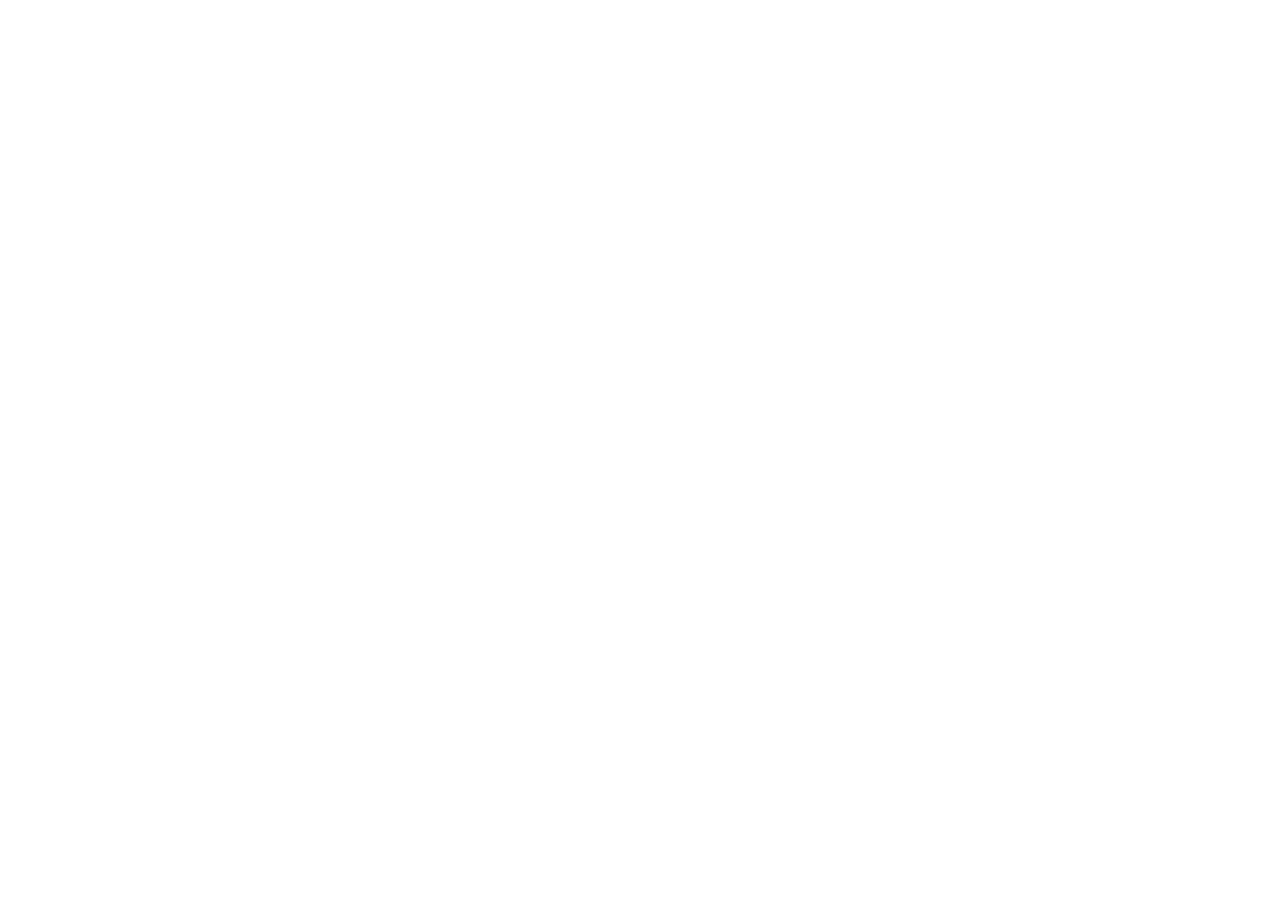
==== commit 74517a69: "🚀 Update to modern React/TypeScript portfolio with cyber theme - Complete redesign with modern tech " ====
--- a/index.html
+++ b/index.html
@@ -1,1144 +1,24 @@
 <!DOCTYPE html>
-<html lang="en" class="no-js">
+<html lang="en">
+  <head>
+    <meta charset="UTF-8" />
+    <meta name="viewport" content="width=device-width, initial-scale=1.0" />
+    <title>Chinmay Khamkar - Software Engineer Portfolio</title>
+    <meta name="description" content="Software Engineer at Purs Payments • AWS Alumni • Building tools that people actually use" />
+    <meta name="author" content="Chinmay Khamkar" />
 
-<head>
-    <meta charset="UTF-8" />
-    <meta http-equiv="X-UA-Compatible" content="IE=edge">
-    <title>BreezyCV - Resume / CV / vCard Template</title>
-    <meta name="viewport" content="width=device-width, initial-scale=1, maximum-scale=1" />
-    <meta name="description" content="BreezyCV - Resume / CV / vCard Template" />
-    <meta name="keywords" content="vcard, resposnive, retina, resume, jquery, css3, bootstrap, Material CV, portfolio" />
-    <meta name="author" content="lmpixels" />
-    <link rel="shortcut icon" href="favicon.ico">
+    <meta property="og:title" content="Chinmay Khamkar - Software Engineer Portfolio" />
+    <meta property="og:description" content="Software Engineer at Purs Payments • AWS Alumni • Building tools that people actually use" />
+    <meta property="og:type" content="website" />
+    <meta property="og:image" content="https://lovable.dev/opengraph-image-p98pqg.png" />
 
+    <meta name="twitter:card" content="summary_large_image" />
+    <meta name="twitter:site" content="@lovable_dev" />
+    <meta name="twitter:image" content="https://lovable.dev/opengraph-image-p98pqg.png" />
+  </head>
 
-    <link rel="stylesheet" href="css/reset.css" type="text/css">
-    <link rel="stylesheet" href="css/bootstrap-grid.min.css" type="text/css">
-    <link rel="stylesheet" href="css/animations.css" type="text/css">
-    <link rel="stylesheet" href="css/perfect-scrollbar.css" type="text/css">
-    <link rel="stylesheet" href="css/owl.carousel.css" type="text/css">
-    <link rel="stylesheet" href="css/magnific-popup.css" type="text/css">
-    <link rel="stylesheet" href="css/main.css" type="text/css">
-
-    <script src="js/modernizr.custom.js"></script>
-</head>
-
-<body>
-    <!-- Animated Background -->
-    <div class="lm-animated-bg" style="background-image: url(img/main_bg.png);"></div>
-    <!-- /Animated Background -->
-
-    <!-- Loading animation -->
-    <div class="preloader">
-        <div class="preloader-animation">
-            <div class="preloader-spinner">
-            </div>
-        </div>
-    </div>
-    <!-- /Loading animation -->
-
-    <div class="page">
-        <div class="page-content">
-
-            <header id="site_header" class="header mobile-menu-hide">
-                <div class="header-content">
-                    <div class="header-photo">
-                        <img src="img/main_photo.jpg" alt="Alex Smith">
-                    </div>
-                    <div class="header-titles">
-                        <h2>Chinmay Khamkar</h2>
-                        <h4>Full Stack Developer</h4>
-                        <h4>ML DL DS Enthusiast</h4>
-                    </div>
-                </div>
-
-                <ul class="main-menu">
-                    <li class="active">
-                        <a href="#home" class="nav-anim">
-                            <span class="menu-icon lnr lnr-home"></span>
-                            <span class="link-text">Home</span>
-                        </a>
-                    </li>
-                    <li>
-                        <a href="#about-me" class="nav-anim">
-                            <span class="menu-icon lnr lnr-user"></span>
-                            <span class="link-text">About Me</span>
-                        </a>
-                    </li>
-                    <li>
-                        <a href="#resume" class="nav-anim">
-                            <span class="menu-icon lnr lnr-graduation-hat"></span>
-                            <span class="link-text">Resume</span>
-                        </a>
-                    </li>
-                    <!-- <li>
-                        <a href="#portfolio" class="nav-anim">
-                            <span class="menu-icon lnr lnr-briefcase"></span>
-                            <span class="link-text">Portfolio</span>
-                        </a>
-                    </li> -->
-                    <li>
-                        <a href="#blog" class="nav-anim">
-                            <span class="menu-icon lnr lnr-book"></span>
-                            <span class="link-text">Blog</span>
-                        </a>
-                    </li>
-                    <li>
-                        <a href="#contact" class="nav-anim">
-                            <span class="menu-icon lnr lnr-envelope"></span>
-                            <span class="link-text">Contact</span>
-                        </a>
-                    </li>
-                </ul>
-
-                <div class="social-links">
-                    <ul>
-                        <li><a href="#" target="_blank"><i class="fab fa-linkedin-in"></i></a></li>
-                        <li><a href="#" target="_blank"><i class="fab fa-facebook-f"></i></a></li>
-                        <li><a href="#" target="_blank"><i class="fab fa-twitter"></i></a></li>
-                    </ul>
-                </div>
-
-                <div class="header-buttons">
-                    <a href="#" target="_blank" class="btn btn-primary">Download CV</a>
-                </div>
-
-                <div class="copyrights">© 2020 All rights reserved.</div>
-            </header>
-
-            <!-- Mobile Navigation -->
-            <div class="menu-toggle">
-                <span></span>
-                <span></span>
-                <span></span>
-            </div>
-            <!-- End Mobile Navigation -->
-
-            <!-- Arrows Nav -->
-            <div class="lmpixels-arrows-nav">
-                <div class="lmpixels-arrow-right"><i class="lnr lnr-chevron-right"></i></div>
-                <div class="lmpixels-arrow-left"><i class="lnr lnr-chevron-left"></i></div>
-            </div>
-            <!-- End Arrows Nav -->
-
-            <div class="content-area">
-                <div class="animated-sections">
-                    <!-- Home Subpage -->
-                    <section data-id="home" class="animated-section start-page">
-                        <div class="section-content vcentered">
-
-                            <div class="row">
-                                <div class="col-sm-12 col-md-12 col-lg-12">
-                                    <div class="title-block">
-                                        <h2>Alex Smith</h2>
-                                        <div class="owl-carousel text-rotation">
-                                            <div class="item">
-                                                <div class="sp-subtitle">Full Stack Developer</div>
-                                            </div>
-
-                                            <!-- <div class="item">
-                                                <div class="sp-subtitle">Frontend-developer</div>
-                                            </div> -->
-                                        </div>
-                                    </div>
-                                </div>
-                            </div>
-
-                        </div>
-                    </section>
-                    <!-- End of Home Subpage -->
-
-                    <!-- About Me Subpage -->
-                    <section data-id="about-me" class="animated-section">
-                        <div class="page-title">
-                            <h2>About <span>Me</span></h2>
-                        </div>
-
-                        <div class="section-content">
-                            <!-- Personal Information -->
-                            <div class="row">
-                                <div class="col-xs-12 col-sm-7">
-                                    <p>Proin volutpat mauris ac pellentesque pharetra. Suspendisse congue elit vel odio suscipit, sit amet tempor nisl imperdiet. Quisque ex justo, faucibus ut mi in, condimentum finibus dolor. Aliquam vitae hendrerit dolor,
-                                        eget imperdiet mauris. Maecenas et ante id ipsum condimentum dictum et vel massa. Ut in imperdiet dolor, vel consectetur dui.</p>
-                                </div>
-
-                                <div class="col-xs-12 col-sm-5">
-                                    <div class="info-list">
-                                        <ul>
-                                            <li>
-                                                <span class="title">Age</span>
-                                                <span class="value">20</span>
-                                            </li>
-
-                                            <li>
-                                                <span class="title">Residence</span>
-                                                <span class="value">INDIA</span>
-                                            </li>
-
-                                            <!-- <li>
-                                                <span class="title">Address</span>
-                                                <span class="value">88 Some Street, Some Town</span>
-                                            </li> -->
-
-                                            <li>
-                                                <span class="title">E-mail</span>
-                                                <span class="value"><a href="/cdn-cgi/l/email-protection" class="__cf_email__" data-cfemail="bdd8d0dcd4d1fdd8c5dcd0cdd1d893ded2d0">khamkarchinmay4@gmail.com</a></span>
-                                            </li>
-
-                                            <!-- <li>
-                                                <span class="title">Phone</span>
-                                                <span class="value">+0123 123 456 789</span>
-                                            </li> -->
-                                        </ul>
-                                    </div>
-                                </div>
-                            </div>
-                            <!-- End of Personal Information -->
-
-                            <div class="white-space-50"></div>
-
-                            <!-- Services -->
-                            <div class="row">
-                                <div class="col-xs-12 col-sm-12">
-                                    <div class="block-title">
-                                        <h3>Projects</h3>
-                                    </div>
-                                </div>
-                            </div>
-
-                            <div class="row">
-                                <div class="col-xs-12 col-sm-6">
-                                    <div class="col-inner">
-                                        <div class="info-list-w-icon">
-                                            <div class="info-block-w-icon">
-                                                <div class="ci-icon">
-                                                    <i class="lnr lnr-store"></i>
-                                                </div>
-                                                <div class="ci-text">
-                                                    <h4>Ecommerce</h4>
-                                                    <p>Pellentesque pellentesque, ipsum sit amet auctor accumsan, odio tortor bibendum massa, sit amet ultricies ex lectus scelerisque nibh. Ut non sodales.</p>
-                                                </div>
-                                            </div>
-                                            <div class="info-block-w-icon">
-                                                <div class="ci-icon">
-                                                    <i class="lnr lnr-laptop-phone"></i>
-                                                </div>
-                                                <div class="ci-text">
-                                                    <h4>Web Design</h4>
-                                                    <p>Pellentesque pellentesque, ipsum sit amet auctor accumsan, odio tortor bibendum massa, sit amet ultricies ex lectus scelerisque nibh. Ut non sodales.</p>
-                                                </div>
-                                            </div>
-                                        </div>
-                                    </div>
-                                </div>
-
-                                <div class="col-xs-12 col-sm-6">
-                                    <div class="col-inner">
-                                        <div class="info-list-w-icon">
-                                            <div class="info-block-w-icon">
-                                                <div class="ci-icon">
-                                                    <i class="lnr lnr-pencil"></i>
-                                                </div>
-                                                <div class="ci-text">
-                                                    <h4>Copywriting</h4>
-                                                    <p>Pellentesque pellentesque, ipsum sit amet auctor accumsan, odio tortor bibendum massa, sit amet ultricies ex lectus scelerisque nibh. Ut non sodales.</p>
-                                                </div>
-                                            </div>
-                                            <div class="info-block-w-icon">
-                                                <div class="ci-icon">
-                                                    <i class="lnr lnr-flag"></i>
-                                                </div>
-                                                <div class="ci-text">
-                                                    <h4>Management</h4>
-                                                    <p>Pellentesque pellentesque, ipsum sit amet auctor accumsan, odio tortor bibendum massa, sit amet ultricies ex lectus scelerisque nibh. Ut non sodales.</p>
-                                                </div>
-                                            </div>
-                                        </div>
-                                    </div>
-                                </div>
-                            </div>
-                            <!-- End of Services -->
-
-                            <div class="white-space-30"></div>
-
-                            <!-- Testimonials -->
-                            <!-- <div class="row">
-                                <div class="col-xs-12 col-sm-12">
-                                    <div class="block-title">
-                                        <h3>Testimonials</h3>
-                                    </div>
-                                </div>
-                            </div> -->
-
-                            <div class="row">
-                                <div class="col-xs-12 col-sm-12">
-                                    <div class="testimonials owl-carousel">
-                                        <!-- Testimonial 1 -->
-                                        <!-- <div class="testimonial">
-                                            <div class="img">
-                                                <img src="img/testimonials/testimonial-1.jpg" alt="Alex Smith">
-                                            </div>
-                                            <div class="text">
-                                                <p>Vivamus at molestie dui, eu ornare orci. Curabitur vel egestas dolor. Nulla condimentum nunc sit amet urna tempus finibus. Duis mollis leo id ligula pellentesque, at vehicula dui ultrices.</p>
-                                            </div>
-
-                                            <div class="author-info">
-                                                <h4 class="author">Julia Hickman</h4>
-                                                <h5 class="company">Omni Source</h5>
-                                                <div class="icon">
-                                                    <i class="fas fa-quote-right"></i>
-                                                </div>
-                                            </div>
-                                        </div> -->
-                                        <!-- End of Testimonial 1 -->
-
-                                        <!-- Testimonial 2 -->
-                                        <!-- <div class="testimonial">
-                                            <div class="img">
-                                                <img src="img/testimonials/testimonial-2.jpg" alt="Alex Smith">
-                                            </div>
-                                            <div class="text">
-                                                <p>Vivamus at molestie dui, eu ornare orci. Curabitur vel egestas dolor. Nulla condimentum nunc sit amet urna tempus finibus. Duis mollis leo id ligula pellentesque, at vehicula dui ultrices.</p>
-                                            </div>
-
-                                            <div class="author-info">
-                                                <h4 class="author">Robert Watkins</h4>
-                                                <h5 class="company">Endicott Shoes</h5>
-                                                <div class="icon">
-                                                    <i class="fas fa-quote-right"></i>
-                                                </div>
-                                            </div>
-                                        </div> -->
-                                        <!-- End of Testimonial 2 -->
-
-                                        <!-- Testimonial 3 -->
-                                        <!-- <div class="testimonial">
-                                            <div class="img">
-                                                <img src="img/testimonials/testimonial-3.jpg" alt="Alex Smith">
-                                            </div>
-                                            <div class="text">
-                                                <p>Vivamus at molestie dui, eu ornare orci. Curabitur vel egestas dolor. Nulla condimentum nunc sit amet urna tempus finibus. Duis mollis leo id ligula pellentesque, at vehicula dui ultrices.</p>
-                                            </div>
-
-                                            <div class="author-info">
-                                                <h4 class="author">Kristin Carroll</h4>
-                                                <h5 class="company">Helping Hand</h5>
-                                                <div class="icon">
-                                                    <i class="fas fa-quote-right"></i>
-                                                </div>
-                                            </div>
-                                        </div> -->
-                                        <!-- End of Testimonial 3 -->
-                                    </div>
-                                </div>
-                            </div>
-                            <!-- End of Testimonials -->
-
-                            <div class="white-space-50"></div>
-
-                            <!-- Clients -->
-                            <div class="row">
-                                <div class="col-xs-12 col-sm-12">
-                                    <!-- <div class="block-title">
-                                        <h3>Cilents</h3>
-                                    </div> -->
-                                </div>
-                            </div>
-
-                            <div class="row">
-                                <div class="col-xs-12 col-sm-12">
-                                    <div class="clients owl-carousel">
-
-                                        <!-- <div class="client-block">
-                                            <a href="#" target="_blank" title="Logo">
-                                                <img src="img/clients/client-1.png" alt="Logo">
-                                            </a>
-                                        </div> -->
-
-                                        <div class="client-block">
-                                            <!-- <a href="#" target="_blank" title="Logo">
-                                                <img src="img/clients/client-2.png" alt="Logo">
-                                            </a> -->
-                                        </div>
-
-                                        <div class="client-block">
-                                            <!-- <a href="#" target="_blank" title="Logo">
-                                                <img src="img/clients/client-3.png" alt="Logo">
-                                            </a> -->
-                                        </div>
-
-                                        <div class="client-block">
-                                            <!-- <a href="#" target="_blank" title="Logo">
-                                                <img src="img/clients/client-4.png" alt="Logo">
-                                            </a> -->
-                                        </div>
-
-                                        <div class="client-block">
-                                            <!-- <a href="#" target="_blank" title="Logo">
-                                                <img src="img/clients/client-5.png" alt="Logo">
-                                            </a> -->
-                                        </div>
-
-                                        <div class="client-block">
-                                            <!-- <a href="#" target="_blank" title="Logo">
-                                                <img src="img/clients/client-6.png" alt="Logo">
-                                            </a> -->
-                                        </div>
-
-                                        <div class="client-block">
-                                            <!-- <a href="#" target="_blank" title="Logo">
-                                                <img src="img/clients/client-7.png" alt="Logo">
-                                            </a> -->
-                                        </div>
-
-                                    </div>
-                                </div>
-                            </div>
-                            <!-- End of Clients -->
-
-                            <div class="white-space-50"></div>
-
-                            <!-- Pricing -->
-                            <div class="row">
-                                <!-- <div class="col-xs-12 col-sm-12">
-
-                                    <div class="block-title">
-                                        <h3>Pricing</h3>
-                                    </div>
-                                </div> -->
-                            </div>
-
-                            <div class="row">
-                                <!-- <div class=" col-xs-12 col-sm-12 ">
-                                    <div class="fw-pricing clearfix row">
-
-                                        <div class="fw-package-wrap col-md-6 ">
-                                            <div class="fw-package">
-                                                <div class="fw-heading-row">
-                                                    <span>Silver</span>
-                                                </div>
-
-                                                <div class="fw-pricing-row">
-                                                    <span>$64</span>
-                                                    <small>per month</small>
-                                                </div>
-
-                                                <div class="fw-button-row">
-                                                    <a href="#" target="_self" class="btn btn-secondary">Free Trial</a>
-                                                </div>
-
-                                                <div class="fw-default-row">Lorem ipsum dolor</div>
-                                                <div class="fw-default-row">Pellentesque scelerisque</div>
-                                                <div class="fw-default-row">Morbi eu sagittis</div>
-                                            </div>
-                                        </div>
-
-                                        <div class="fw-package-wrap col-md-6 highlight-col ">
-                                            <div class="fw-package">
-                                                <div class="fw-heading-row">
-                                                    <span>Gold</span>
-                                                </div>
-
-                                                <div class="fw-pricing-row">
-                                                    <span>$128</span>
-                                                    <small>per month</small>
-                                                </div>
-
-                                                <div class="fw-button-row">
-                                                    <a href="#" target="_self" class="btn btn-primary">Free Trial</a>
-                                                </div>
-
-                                                <div class="fw-default-row">Lorem ipsum dolor</div>
-                                                <div class="fw-default-row">Pellentesque scelerisque</div>
-                                                <div class="fw-default-row">Morbi eu sagittis</div>
-                                                <div class="fw-default-row">Donec non diam</div>
-                                                <div class="fw-default-row"></div>
-                                            </div>
-                                        </div>
-
-                                    </div>
-                                </div> -->
-                            </div>
-                            <!-- End of Pricing -->
-
-                            <div class="white-space-50"></div>
-
-                            <!-- Fun Facts -->
-                            <div class="row">
-                                <div class="col-xs-12 col-sm-12">
-                                    <!-- 
-                                    <div class="block-title">
-                                        <h3>Fun <span>Facts</span></h3>
-                                    </div> -->
-                                </div>
-                            </div>
-
-                            <div class="row">
-                                <!-- <div class="col-xs-12 col-sm-4">
-                                    <div class="fun-fact gray-default">
-                                        <i class="lnr lnr-heart"></i>
-                                        <h4>Happy Clients</h4>
-                                        <span class="fun-fact-block-value">578</span>
-                                        <span class="fun-fact-block-text"></span>
-                                    </div>
-                                </div>
-
-                                <div class="col-xs-12 col-sm-4">
-                                    <div class="fun-fact gray-default">
-                                        <i class="lnr lnr-clock"></i>
-                                        <h4>Working Hours</h4>
-                                        <span class="fun-fact-block-value">4,780</span>
-                                        <span class="fun-fact-block-text"></span>
-                                    </div>
-                                </div>
-
-                                <div class="col-xs-12 col-sm-4 ">
-                                    <div class="fun-fact gray-default">
-                                        <i class="lnr lnr-star"></i>
-                                        <h4>Awards Won</h4>
-                                        <span class="fun-fact-block-value">15</span>
-                                        <span class="fun-fact-block-text"></span>
-                                    </div>
-                                </div> -->
-                            </div>
-                            <!-- End of Fun Facts -->
-
-                        </div>
-                    </section>
-                    <!-- End of About Me Subpage -->
-
-                    <!-- Resume Subpage -->
-                    <section data-id="resume" class="animated-section">
-                        <div class="page-title">
-                            <h2>Profile</h2>
-                        </div>
-
-                        <div class="section-content">
-
-                            <div class="row">
-                                <div class="col-xs-12 col-sm-7">
-
-                                    <div class="block-title">
-                                        <h3>Education</h3>
-                                    </div>
-
-                                    <div class="timeline timeline-second-style clearfix">
-                                        <div class="timeline-item clearfix">
-                                            <div class="left-part">
-                                                <h5 class="item-period">2008</h5>
-                                                <span class="item-company">University of Studies</span>
-                                            </div>
-                                            <div class="divider"></div>
-                                            <div class="right-part">
-                                                <h4 class="item-title">Frontend Development</h4>
-                                                <p>Maecenas finibus nec sem ut imperdiet. Ut tincidunt est ac dolor aliquam sodales. Phasellus sed mauris hendrerit, laoreet sem in, lobortis ante.</p>
-                                            </div>
-                                        </div>
-
-                                        <div class="timeline-item clearfix">
-                                            <div class="left-part">
-                                                <h5 class="item-period">2007</h5>
-                                                <span class="item-company">University of Studies</span>
-                                            </div>
-                                            <div class="divider"></div>
-                                            <div class="right-part">
-                                                <h4 class="item-title">Graphic Design</h4>
-                                                <p>Aliquam tincidunt malesuada tortor vitae iaculis. In eu turpis iaculis, feugiat risus quis, aliquet urna. Quisque fringilla mollis risus, eu pulvinar dolor.</p>
-                                            </div>
-                                        </div>
-                                    </div>
-
-                                    <div class="white-space-50"></div>
-
-                                    <div class="block-title">
-                                        <h3>Experience</h3>
-                                    </div>
-
-                                    <div class="timeline timeline-second-style clearfix">
-                                        <div class="timeline-item clearfix">
-                                            <div class="left-part">
-                                                <h5 class="item-period">2016 - Current</h5>
-                                                <span class="item-company">Google</span>
-                                            </div>
-                                            <div class="divider"></div>
-                                            <div class="right-part">
-                                                <h4 class="item-title">Lead Ui/Ux Designer</h4>
-                                                <p>Praesent dignissim sollicitudin justo, sed elementum quam lacinia quis. Phasellus eleifend tristique posuere. Sed vitae dui nec magna.</p>
-                                            </div>
-                                        </div>
-
-                                        <div class="timeline-item clearfix">
-                                            <div class="left-part">
-                                                <h5 class="item-period">2013 - 2016</h5>
-                                                <span class="item-company">Adobe</span>
-                                            </div>
-                                            <div class="divider"></div>
-                                            <div class="right-part">
-                                                <h4 class="item-title">Senior Ui/Ux Designer</h4>
-                                                <p>Maecenas tempus faucibus rutrum. Duis eu aliquam urna. Proin vitae nulla tristique, ornare felis id, congue libero. Nam volutpat euismod quam.</p>
-                                            </div>
-                                        </div>
-
-                                        <div class="timeline-item clearfix">
-                                            <div class="left-part">
-                                                <h5 class="item-period">2011 - 2013</h5>
-                                                <span class="item-company">Google</span>
-                                            </div>
-                                            <div class="divider"></div>
-                                            <div class="right-part">
-                                                <h4 class="item-title">Junior Ui/Ux Designer</h4>
-                                                <p>Duis mollis nunc quis quam viverra venenatis. Nulla nulla arcu, congue vitae nunc ac, sodales ultricies diam. Nullam justo leo, tincidunt sit amet.</p>
-                                            </div>
-                                        </div>
-                                    </div>
-
-                                </div>
-
-                                <!-- Skills & Certificates -->
-                                <div class="col-xs-12 col-sm-5">
-                                    <!-- Design Skills -->
-                                    <div class="block-title">
-                                        <h3>Design <span>Skills</span></h3>
-                                    </div>
-
-                                    <div class="skills-info skills-second-style">
-                                        <!-- Skill 1 -->
-                                        <div class="skill clearfix">
-                                            <h4>Web Design</h4>
-                                            <div class="skill-value">95%</div>
-                                        </div>
-                                        <div class="skill-container skill-1">
-                                            <div class="skill-percentage"></div>
-                                        </div>
-                                        <!-- End of Skill 1 -->
-
-                                        <!-- Skill 2 -->
-                                        <div class="skill clearfix">
-                                            <h4>Print Design</h4>
-                                            <div class="skill-value">65%</div>
-                                        </div>
-                                        <div class="skill-container skill-2">
-                                            <div class="skill-percentage"></div>
-                                        </div>
-                                        <!-- End of Skill 2 -->
-
-                                        <!-- Skill 3 -->
-                                        <div class="skill clearfix">
-                                            <h4>Logo Design</h4>
-                                            <div class="skill-value">80%</div>
-                                        </div>
-                                        <div class="skill-container skill-3">
-                                            <div class="skill-percentage"></div>
-                                        </div>
-                                        <!-- End of Skill 3 -->
-
-                                        <!-- Skill 4 -->
-                                        <div class="skill clearfix">
-                                            <h4>Graphic Design</h4>
-                                            <div class="skill-value">90%</div>
-                                        </div>
-                                        <div class="skill-container skill-4">
-                                            <div class="skill-percentage"></div>
-                                        </div>
-                                        <!-- End of Skill 4 -->
-
-                                    </div>
-                                    <!-- End of Design Skills -->
-
-                                    <div class="white-space-10"></div>
-
-                                    <!-- Coding Skills -->
-                                    <div class="block-title">
-                                        <h3>Coding <span>Skills</span></h3>
-                                    </div>
-
-                                    <div class="skills-info skills-second-style">
-                                        <!-- Skill 5 -->
-                                        <div class="skill clearfix">
-                                            <h4>JavaScript</h4>
-                                            <div class="skill-value">95%</div>
-                                        </div>
-                                        <div class="skill-container skill-5">
-                                            <div class="skill-percentage"></div>
-                                        </div>
-                                        <!-- End of Skill 5 -->
-
-                                        <!-- Skill 6 -->
-                                        <div class="skill clearfix">
-                                            <h4>PHP</h4>
-                                            <div class="skill-value">85%</div>
-                                        </div>
-                                        <div class="skill-container skill-6">
-                                            <div class="skill-percentage"></div>
-                                        </div>
-                                        <!-- End of Skill 6 -->
-
-                                        <!-- Skill 7 -->
-                                        <div class="skill clearfix">
-                                            <h4>HTML/CSS</h4>
-                                            <div class="skill-value">100%</div>
-                                        </div>
-                                        <div class="skill-container skill-7">
-                                            <div class="skill-percentage"></div>
-                                        </div>
-                                        <!-- End of Skill 7 -->
-
-                                        <!-- Skill 8 -->
-                                        <div class="skill clearfix">
-                                            <h4>Smarty/Twig</h4>
-                                            <div class="skill-value">75%</div>
-                                        </div>
-                                        <div class="skill-container skill-8">
-                                            <div class="skill-percentage"></div>
-                                        </div>
-                                        <!-- End of Skill 8 -->
-
-                                        <!-- Skill 9 -->
-                                        <div class="skill clearfix">
-                                            <h4>Perl</h4>
-                                            <div class="skill-value">90%</div>
-                                        </div>
-                                        <div class="skill-container skill-9">
-                                            <div class="skill-percentage"></div>
-                                        </div>
-                                        <!-- End of Skill 9 -->
-                                    </div>
-                                    <!-- End of Coding Skills -->
-
-                                    <div class="white-space-10"></div>
-
-                                    <!-- Knowledges -->
-                                    <div class="block-title">
-                                        <h3>Knowledges</h3>
-                                    </div>
-
-                                    <ul class="knowledges">
-                                        <li>Marketing</li>
-                                        <li>Print</li>
-                                        <li>Digital Design</li>
-                                        <li>Social Media</li>
-                                        <li>Time Management</li>
-                                        <li>Communication</li>
-                                        <li>Problem-Solving</li>
-                                        <li>Social Networking</li>
-                                        <li>Flexibility</li>
-                                    </ul>
-                                    <!-- End of Knowledges -->
-                                </div>
-                                <!-- End of Skills & Certificates -->
-                            </div>
-
-                            <div class="white-space-50"></div>
-
-                            <!-- Certificates -->
-                            <div class="row">
-                                <div class="col-xs-12 col-sm-12">
-                                    <!-- <div class="block-title">
-                                        <h3>Certificates</h3>
-                                    </div> -->
-                                </div>
-                            </div>
-
-                            <div class="row">
-                                <!-- Certificate 1 -->
-                                <!-- <div class="col-xs-12 col-sm-6">
-                                    <div class="certificate-item clearfix">
-                                        <div class="certi-logo">
-                                            <img src="img/clients/client-1.png" alt="logo">
-                                        </div>
-
-                                        <div class="certi-content">
-                                            <div class="certi-title">
-                                                <h4>Psyhology of Intertnation Design</h4>
-                                            </div>
-                                            <div class="certi-id">
-                                                <span>Membership ID: XXXX</span>
-                                            </div>
-                                            <div class="certi-date">
-                                                <span>19 April 2018</span>
-                                            </div>
-                                            <div class="certi-company">
-                                                <span></span>
-                                            </div>
-                                        </div>
-                                    </div> -->
-                            </div>
-                            <!-- End of Certificate 1 -->
-
-                            <!-- Certificate 2 -->
-                            <!-- <div class="col-xs-12 col-sm-6">
-                                <div class="certificate-item clearfix">
-                                    <div class="certi-logo">
-                                        <img src="img/clients/client-1.png" alt="logo">
-                                    </div>
-
-                                    <div class="certi-content">
-                                        <div class="certi-title">
-                                            <h4>Psyhology of Intertnation Design</h4>
-                                        </div>
-                                        <div class="certi-id">
-                                            <span>Membership ID: XXXX</span>
-                                        </div>
-                                        <div class="certi-date">
-                                            <span>19 April 2018</span>
-                                        </div>
-                                        <div class="certi-company">
-                                            <span></span>
-                                        </div>
-                                    </div>
-                                </div> -->
-                        </div>
-                        <!-- End of Certificate 2 -->
-
-                </div>
-                <!-- End of Certificates -->
-            </div>
-            </section>
-            <!-- End of Resume Subpage -->
-
-            <!-- Portfolio Subpage -->
-            <section data-id="portfolio" class="animated-section">
-                <div class="page-title">
-                    <h2>Portfolio</h2>
-                </div>
-
-                <div class="section-content">
-
-                    <div class="row">
-                        <div class="col-xs-12 col-sm-12">
-                            <!-- Portfolio Content -->
-                            <div class="portfolio-content">
-
-                                <ul class="portfolio-filters">
-                                    <li class="active">
-                                        <a class="filter btn btn-sm btn-link" data-group="category_all">All</a>
-                                    </li>
-                                    <li>
-                                        <a class="filter btn btn-sm btn-link" data-group="category_detailed">Detailed</a>
-                                    </li>
-                                    <li>
-                                        <a class="filter btn btn-sm btn-link" data-group="category_mockups">Mockups</a>
-                                    </li>
-                                    <li>
-                                        <a class="filter btn btn-sm btn-link" data-group="category_soundcloud">SoundCloud</a>
-                                    </li>
-                                    <li>
-                                        <a class="filter btn btn-sm btn-link" data-group="category_vimeo-videos">Vimeo Videos</a>
-                                    </li>
-                                    <li>
-                                        <a class="filter btn btn-sm btn-link" data-group="category_youtube-videos">YouTube Videos</a>
-                                    </li>
-                                </ul>
-
-                                <!-- Portfolio Grid -->
-                                <div class="portfolio-grid three-columns">
-
-                                    <figure class="item lbaudio" data-groups='["category_all", "category_soundcloud"]'>
-                                        <div class="portfolio-item-img">
-                                            <img src="img/portfolio/1.jpg" alt="SoundCloud Audio" title="" />
-                                            <a href="https://w.soundcloud.com/player/?url=https%3A//api.soundcloud.com/tracks/221650664&#038;color=%23ff5500&#038;auto_play=false&#038;hide_related=false&#038;show_comments=true&#038;show_user=true&#038;show_reposts=false&#038;show_teaser=true&#038;visual=true"
-                                                class="lightbox mfp-iframe" title="SoundCloud Audio"></a>
-                                        </div>
-
-                                        <i class="fa fa-volume-up"></i>
-                                        <h4 class="name">SoundCloud Audio</h4>
-                                        <span class="category">SoundCloud</span>
-                                    </figure>
-
-                                    <figure class="item standard" data-groups='["category_all", "category_detailed"]'>
-                                        <div class="portfolio-item-img">
-                                            <img src="img/portfolio/2.jpg" alt="Media Project 2" title="" />
-                                            <a href="portfolio-1.html" class="ajax-page-load"></a>
-                                        </div>
-
-                                        <i class="far fa-file-alt"></i>
-                                        <h4 class="name">Detailed Project 2</h4>
-                                        <span class="category">Detailed</span>
-                                    </figure>
-
-                                    <figure class="item lbvideo" data-groups='["category_all", "category_vimeo-videos"]'>
-                                        <div class="portfolio-item-img">
-                                            <img src="img/portfolio/3.jpg" alt="Vimeo Video 1" title="" />
-                                            <a href="https://player.vimeo.com/video/158284739" class="lightbox mfp-iframe" title="Vimeo Video 1"></a>
-                                        </div>
-
-                                        <i class="fas fa-video"></i>
-                                        <h4 class="name">Vimeo Video 1</h4>
-                                        <span class="category">Vimeo Videos</span>
-                                    </figure>
-
-                                    <figure class="item standard" data-groups='["category_all", "category_detailed"]'>
-                                        <div class="portfolio-item-img">
-                                            <img src="img/portfolio/4.jpg" alt="Media Project 1" title="" />
-                                            <a href="portfolio-1.html" class="ajax-page-load"></a>
-                                        </div>
-
-                                        <i class="far fa-file-alt"></i>
-                                        <h4 class="name">Detailed Project 1</h4>
-                                        <span class="category">Detailed</span>
-                                    </figure>
-
-                                    <figure class="item lbimage" data-groups='["category_all", "category_mockups"]'>
-                                        <div class="portfolio-item-img">
-                                            <img src="img/portfolio/5.jpg" alt="Mockup Design 1" title="" />
-                                            <a class="lightbox" title="Mockup Design 1" href="img/portfolio/full/5.jpg"></a>
-                                        </div>
-
-                                        <i class="far fa-image"></i>
-                                        <h4 class="name">Mockup Design 1</h4>
-                                        <span class="category">Mockups</span>
-                                    </figure>
-
-                                    <figure class="item lbvideo" data-groups='["category_all", "category_youtube-videos"]'>
-                                        <div class="portfolio-item-img">
-                                            <img src="img/portfolio/6.jpg" alt="YouTube Video 1" title="" />
-                                            <a href="https://www.youtube.com/embed/bg0gv2YpIok" class="lightbox mfp-iframe" title="YouTube Video 1"></a>
-                                        </div>
-
-                                        <i class="fas fa-video"></i>
-                                        <h4 class="name">YouTube Video 1</h4>
-                                        <span class="category">YouTube Videos</span>
-                                    </figure>
-                                </div>
-                            </div>
-                            <!-- End of Portfolio Content -->
-                        </div>
-                    </div>
-                </div>
-            </section>
-            <!-- End of Portfolio Subpage -->
-
-            <!-- Blog Subpage -->
-            <section data-id="blog" class="animated-section">
-                <div class="page-title">
-                    <h2>Blog</h2>
-                </div>
-
-                <div class="section-content">
-                    <div class="row">
-                        <div class="col-xs-12 col-sm-12">
-                            <div class="blog-masonry two-columns clearfix">
-
-                                <!-- Blog Post 1 -->
-                                <div class="item post-1">
-                                    <div class="blog-card">
-                                        <div class="media-block">
-                                            <div class="category">
-                                                <a href="#" title="View all posts in Design">Design</a>
-                                            </div>
-                                            <a href="blog-post-1.html">
-                                                <img src="img/blog/blog_post_1.jpg" class="size-blog-masonry-image-two-c" alt="Why I Switched to Sketch For UI Design" title="" />
-                                                <div class="mask"></div>
-                                            </a>
-                                        </div>
-                                        <div class="post-info">
-                                            <div class="post-date">05 Mar 2020</div>
-                                            <a href="blog-post-1.html">
-                                                <h4 class="blog-item-title">Why I Switched to Sketch For UI Design</h4>
-                                            </a>
-                                        </div>
-                                    </div>
-                                </div>
-                                <!-- End of Blog Post 1 -->
-
-                                <!-- Blog Post 2 -->
-                                <div class="item post-2">
-                                    <div class="blog-card">
-                                        <div class="media-block">
-                                            <div class="category">
-                                                <a href="#" title="View all posts in UI">UI</a>
-                                            </div>
-                                            <a href="blog-post-1.html">
-                                                <img src="img/blog/blog_post_2.jpg" class="size-blog-masonry-image-two-c" alt="Best Practices for Animated Progress Indicators" title="" />
-                                                <div class="mask"></div>
-                                            </a>
-                                        </div>
-                                        <div class="post-info">
-                                            <div class="post-date">23 Feb 2020</div>
-                                            <a href="blog-post-1.html">
-                                                <h4 class="blog-item-title">Best Practices for Animated Progress Indicators</h4>
-                                            </a>
-                                        </div>
-                                    </div>
-                                </div>
-                                <!-- End of Blog Post 2 -->
-
-                                <!-- Blog Post 3 -->
-                                <div class="item post-1">
-                                    <div class="blog-card">
-                                        <div class="media-block">
-                                            <div class="category">
-                                                <a href="#" title="View all posts in Design">Design</a>
-                                            </div>
-                                            <a href="blog-post-1.html">
-                                                <img src="img/blog/blog_post_3.jpg" class="size-blog-masonry-image-two-c" alt="Designing the Perfect Feature Comparison Table" title="" />
-                                                <div class="mask"></div>
-                                            </a>
-                                        </div>
-                                        <div class="post-info">
-                                            <div class="post-date">06 Feb 2020</div>
-                                            <a href="blog-post-1.html">
-                                                <h4 class="blog-item-title">Designing the Perfect Feature Comparison Table</h4>
-                                            </a>
-                                        </div>
-                                    </div>
-                                </div>
-                                <!-- End of Blog Post 3 -->
-
-                                <!-- Blog Post 4 -->
-                                <div class="item post-2">
-                                    <div class="blog-card">
-                                        <div class="media-block">
-                                            <div class="category">
-                                                <a href="#" title="View all posts in E-Commerce">UI</a>
-                                            </div>
-                                            <a href="blog-post-1.html">
-                                                <img src="img/blog/blog_post_4.jpg" class="size-blog-masonry-image-two-c" alt="An Overview of E-Commerce Platforms" title="" />
-                                                <div class="mask"></div>
-                                            </a>
-                                        </div>
-                                        <div class="post-info">
-                                            <div class="post-date">07 Jan 2020</div>
-                                            <a href="blog-post-1.html">
-                                                <h4 class="blog-item-title">An Overview of E-Commerce Platforms</h4>
-                                            </a>
-                                        </div>
-                                    </div>
-                                </div>
-                                <!-- End of Blog Post 4 -->
-                            </div>
-                        </div>
-                    </div>
-                </div>
-
-
-            </section>
-            <!-- End of Blog Subpage -->
-
-            <!-- Contact Subpage -->
-            <section data-id="contact" class="animated-section">
-                <div class="page-title">
-                    <h2>Contact</h2>
-                </div>
-
-                <div class="section-content">
-
-                    <div class="row">
-                        <!-- Contact Info -->
-                        <div class="col-xs-12 col-sm-4">
-                            <div class="lm-info-block gray-default">
-                                <i class="lnr lnr-map-marker"></i>
-                                <h4>San Francisco</h4>
-                                <span class="lm-info-block-value"></span>
-                                <span class="lm-info-block-text"></span>
-                            </div>
-
-                            <div class="lm-info-block gray-default">
-                                <i class="lnr lnr-phone-handset"></i>
-                                <h4>415-832-2000</h4>
-                                <span class="lm-info-block-value"></span>
-                                <span class="lm-info-block-text"></span>
-                            </div>
-
-                            <div class="lm-info-block gray-default">
-                                <i class="lnr lnr-envelope"></i>
-                                <h4><a href="/cdn-cgi/l/email-protection" class="__cf_email__" data-cfemail="0a6b666f724a6f726b677a666f24696567">[email&#160;protected]</a></h4>
-                                <span class="lm-info-block-value"></span>
-                                <span class="lm-info-block-text"></span>
-                            </div>
-
-                            <div class="lm-info-block gray-default">
-                                <i class="lnr lnr-checkmark-circle"></i>
-                                <h4>Freelance Available</h4>
-                                <span class="lm-info-block-value"></span>
-                                <span class="lm-info-block-text"></span>
-                            </div>
-
-
-                        </div>
-                        <!-- End of Contact Info -->
-
-                        <!-- Contact Form -->
-                        <div class="col-xs-12 col-sm-8">
-                            <div id="map" class="map"></div>
-                            <div class="block-title">
-                                <h3>How Can I <span>Help You?</span></h3>
-                            </div>
-
-                            <form id="contact_form" class="contact-form" action="contact_form/contact_form.php" method="post">
-
-                                <div class="messages"></div>
-
-                                <div class="controls two-columns">
-                                    <div class="fields clearfix">
-                                        <div class="left-column">
-                                            <div class="form-group form-group-with-icon">
-                                                <input id="form_name" type="text" name="name" class="form-control" placeholder="" required="required" data-error="Name is required.">
-                                                <label>Full Name</label>
-                                                <div class="form-control-border"></div>
-                                                <div class="help-block with-errors"></div>
-                                            </div>
-
-                                            <div class="form-group form-group-with-icon">
-                                                <input id="form_email" type="email" name="email" class="form-control" placeholder="" required="required" data-error="Valid email is required.">
-                                                <label>Email Address</label>
-                                                <div class="form-control-border"></div>
-                                                <div class="help-block with-errors"></div>
-                                            </div>
-
-                                            <div class="form-group form-group-with-icon">
-                                                <input id="form_subject" type="text" name="subject" class="form-control" placeholder="" required="required" data-error="Subject is required.">
-                                                <label>Subject</label>
-                                                <div class="form-control-border"></div>
-                                                <div class="help-block with-errors"></div>
-                                            </div>
-                                        </div>
-                                        <div class="right-column">
-                                            <div class="form-group form-group-with-icon">
-                                                <textarea id="form_message" name="message" class="form-control" placeholder="" rows="7" required="required" data-error="Please, leave me a message."></textarea>
-                                                <label>Message</label>
-                                                <div class="form-control-border"></div>
-                                                <div class="help-block with-errors"></div>
-                                            </div>
-                                        </div>
-                                    </div>
-
-                                    <div class="g-recaptcha" data-sitekey="6LdqmCAUAAAAAMMNEZvn6g4W5e0or2sZmAVpxVqI" data-theme="dark"></div>
-
-                                    <input type="submit" class="button btn-send" value="Send message">
-                                </div>
-                            </form>
-                        </div>
-                        <!-- End of Contact Form -->
-                    </div>
-
-                </div>
-            </section>
-            <!-- End of Contact Subpage -->
-        </div>
-    </div>
-
-    </div>
-    </div>
-
-    <script data-cfasync="false" src="/cdn-cgi/scripts/5c5dd728/cloudflare-static/email-decode.min.js"></script>
-    <script src="js/jquery-2.1.3.min.js"></script>
-    <script src="js/modernizr.custom.js"></script>
-    <script src="js/animating.js"></script>
-
-    <script src="js/imagesloaded.pkgd.min.js"></script>
-    <script src='https://www.google.com/recaptcha/api.js'></script>
-
-    <script src='js/perfect-scrollbar.min.js'></script>
-    <script src='js/jquery.shuffle.min.js'></script>
-    <script src='js/masonry.pkgd.min.js'></script>
-    <script src='js/owl.carousel.min.js'></script>
-    <script src="js/jquery.magnific-popup.min.js"></script>
-
-    <script src="https://maps.googleapis.com/maps/api/js?key=AIzaSyCrDf32aQTCVENBhFJbMBKOUTiUAABtC2o"></script>
-    <script src="js/jquery.googlemap.js"></script>
-    <script src="js/validator.js"></script>
-    <script src="js/main.js"></script>
-</body>
-
-</html>+  <body>
+    <div id="root"></div>
+    <script type="module" src="/src/main.tsx"></script>
+  </body>
+</html>
